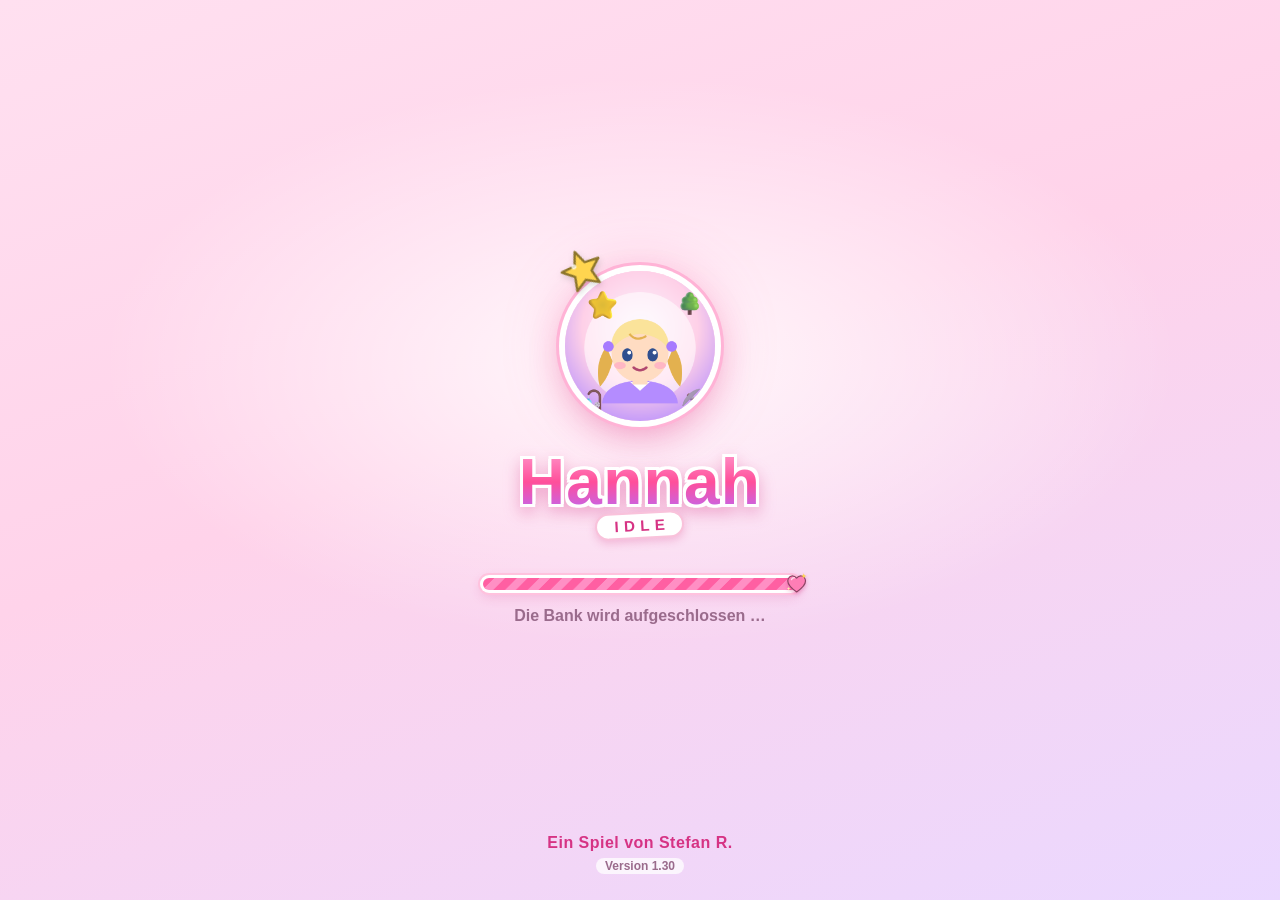
==== index.html @ c818c9a9 "v1.30: Hinweis-Punkte, Danach weitermachen, Bank-Suche, EP-Wochenende Co-Authored-By: Claude Opus 5." ====
<!DOCTYPE html>
<html lang="de">
<head>
  <meta charset="UTF-8">
  <meta name="viewport" content="width=device-width, initial-scale=1, viewport-fit=cover">
  <title>Hannah Idle</title>
  <meta name="description" content="Sammeln, kochen, schmieden, schnitzen – Hannah Idle spielt weiter, auch wenn du weg bist.">
  <meta name="theme-color" content="#ffe6f2">
  <meta name="color-scheme" content="only light">
  <meta name="apple-mobile-web-app-capable" content="yes">
  <meta name="mobile-web-app-capable" content="yes">
  <meta name="apple-mobile-web-app-title" content="Hannah Idle">
  <meta name="apple-mobile-web-app-status-bar-style" content="default">
  <link rel="manifest" href="manifest.webmanifest">
  <link rel="icon" type="image/png" sizes="192x192" href="icons/icon-192.png">
  <link rel="apple-touch-icon" href="icons/apple-touch-icon.png">
  <link rel="stylesheet" href="css/style.css">

  <script src="js/version.js" defer></script>
  <script src="js/splash.js" defer></script>
  <script src="js/versionen.js" defer></script>
  <script src="js/daten.js" defer></script>
  <script src="js/daten-kampf.js" defer></script>
  <script src="js/daten-garten.js" defer></script>
  <script src="js/daten-sammlung.js" defer></script>
  <script src="js/daten-baumhaus.js" defer></script>
  <script src="js/daten-kleiderschrank.js" defer></script>
  <script src="js/daten-season.js" defer></script>
  <script src="js/daten-naehen.js" defer></script>
  <script src="js/daten-pfade.js" defer></script>
  <script src="js/daten-schmuck.js" defer></script>
  <script src="js/daten-sterne.js" defer></script>
  <script src="js/daten-fernkampf.js" defer></script>
  <script src="js/daten-dorf.js" defer></script>
  <script src="js/daten-feuer.js" defer></script>
  <script src="js/daten-jagd.js" defer></script>
  <script src="js/daten-turnen.js" defer></script>
  <script src="js/daten-graben.js" defer></script>
  <script src="js/daten-gebiet7.js" defer></script>
  <script src="js/daten-freunde.js" defer></script>
  <script src="js/daten-karte.js" defer></script>
  <script src="js/symbole.js" defer></script>
  <script src="js/ikonen.js" defer></script>
  <script src="js/ikonen-natur.js" defer></script>
  <script src="js/ikonen-dinge.js" defer></script>
  <script src="js/ikonen-tiere.js" defer></script>
  <script src="js/monster.js" defer></script>
  <script src="js/logik.js" defer></script>
  <script src="js/kampf.js" defer></script>
  <script src="js/garten.js" defer></script>
  <script src="js/sammlung.js" defer></script>
  <script src="js/pflege.js" defer></script>
  <script src="js/uebungstopf.js" defer></script>
  <script src="js/daten-quests.js" defer></script>
  <script src="js/quests.js" defer></script>
  <script src="js/kleiderschrank.js" defer></script>
  <script src="js/season.js" defer></script>
  <script src="js/baumhaus.js" defer></script>
  <script src="js/sound.js" defer></script>
  <script src="js/anzeige.js" defer></script>
  <script src="js/bank.js" defer></script>
  <script src="js/kampf-anzeige.js" defer></script>
  <script src="js/sets.js" defer></script>
  <script src="js/garten-anzeige.js" defer></script>
  <script src="js/sammlung-anzeige.js" defer></script>
  <script src="js/online.js" defer></script>
  <script src="js/online-anzeige.js" defer></script>
  <script src="js/admin.js" defer></script>
  <script src="js/sicherung.js" defer></script>
  <script src="js/einfuehrung.js" defer></script>
  <script src="js/season-anzeige.js" defer></script>
  <script src="js/gluecksrad.js" defer></script>
  <script src="js/advent.js" defer></script>
  <script src="js/daten-gebiet8.js" defer></script>
  <script src="js/uebung-anzeige.js" defer></script>
  <script src="js/fortschritt.js" defer></script>
  <script src="js/sterne-anzeige.js" defer></script>
  <script src="js/dorf-anzeige.js" defer></script>
  <script src="js/dorffest.js" defer></script>
  <script src="js/feuer-anzeige.js" defer></script>
  <script src="js/jagd-anzeige.js" defer></script>
  <script src="js/turnen-anzeige.js" defer></script>
  <script src="js/graben-anzeige.js" defer></script>
  <script src="js/freunde-anzeige.js" defer></script>
  <script src="js/karte-anzeige.js" defer></script>
  <script src="js/finale.js" defer></script>
  <script src="js/danach.js" defer></script>
  <script src="js/ep-wochenende.js" defer></script>
  <script src="js/heute.js" defer></script>
  <script src="js/rueckkehr.js" defer></script>
  <script src="js/daten-wiki.js" defer></script>
  <script src="js/wiki.js" defer></script>
  <script src="js/wiki-anzeige.js" defer></script>
  <script src="js/main.js" defer></script>
</head>
<body>
  <!-- Startbildschirm (3 Sekunden, siehe js/splash.js) -->
  <div id="splash" aria-hidden="true">
    <div class="splashHerzen"><i style="--x:8%;--d:0s;--s:1.1">🌳</i><i style="--x:22%;--d:1.4s;--s:0.8">💖</i><i style="--x:37%;--d:0.6s;--s:1.3">🎣</i><i style="--x:52%;--d:2.1s;--s:0.9">⭐</i><i style="--x:66%;--d:0.3s;--s:1.2">⛏️</i><i style="--x:80%;--d:1.7s;--s:1">💖</i><i style="--x:92%;--d:0.9s;--s:0.8">🍳</i></div>
    <div class="splashInhalt">
      <div class="splashSymbol"><img src="icons/icon-512.png" alt=""><span class="splashKrone">⭐</span></div>
      <div class="splashMarie">Hannah</div>
      <div class="splashClicker">Idle</div>
      <div class="splashBalken"><div><span>💖</span></div></div>
      <div class="splashStatus" id="splashStatus">Rucksack wird gepackt …</div>
    </div>
    <div class="splashFuss">
      <div class="splashVon">Ein Spiel von Stefan R.</div>
      <div class="splashVersion" id="splashVersion"></div>
    </div>
  </div>

  <div id="app">
    <div id="lauftext" class="lauftext" hidden><span></span></div>
    <header id="kopf">
      <button id="figurKnopf" class="figurKnopf" type="button" aria-label="Figur"></button>
      <span id="begleiterKopf" class="begleiterKopf" hidden></span>
      <div class="logoBlock">
        <div class="logo"><b>Hannah</b> <span>Idle</span></div>
        <button id="version" class="version" type="button"></button>
      </div>
      <div class="muenzAnzeige" id="muenzAnzeige"></div>
    </header>

    <section id="aktivLeiste" class="aktivLeiste">
      <div class="aktivSymbol" id="aktivSymbol"></div>
      <div class="aktivText">
        <div id="aktivTitel" class="aktivTitel"></div>
        <div class="balken"><div id="aktivBalken"></div></div>
        <button id="danachKnopf" class="danachKnopf" type="button" hidden></button>
      </div>
      <button id="aktivStopp" class="stoppKnopf" type="button" aria-label="Anhalten">⏹</button>
    </section>

    <button id="questLeiste" class="questLeiste" type="button" hidden></button>
    <div id="trankLeiste" class="trankLeiste" hidden></div>

    <main id="inhalt">
      <section id="seiteFertigkeiten" class="seite">
        <div id="heuteKarte" class="heuteKarte"></div>
        <button type="button" id="adventKarte" class="gluecksKarte adventKarte" hidden></button>
        <button type="button" id="gluecksKarte" class="gluecksKarte"></button>
        <button type="button" id="seasonBanner" class="seasonBanner"></button>
        <h2 class="seitenTitel">🌟 Fertigkeiten <small id="gesamtStufe"></small><button type="button" id="fortschrittKnopf" class="fsPille"></button></h2>
        <div id="fertigkeitenRaster" class="fertigkeitenRaster"></div>
      </section>

      <section id="seiteFertigkeit" class="seite" hidden>
        <button id="zurueck" class="zurueck" type="button">‹ Alle Fertigkeiten</button>
        <div id="fertigkeitKopf" class="fertigkeitKopf"></div>
        <div id="baumhausBereich" hidden></div>
        <div id="feuerBereich" hidden></div>
        <div id="taetigkeitenRaster" class="taetigkeitenRaster"></div>
        <div id="sternBereich" hidden></div>
        <div id="grabBereich" hidden></div>
      </section>

      <section id="seiteSeason" class="seite" hidden>
        <button id="seasonZurueck" class="zurueck" type="button">‹ Zurück</button>
        <div id="seasonInhalt"></div>
      </section>

      <section id="seiteAbenteuer" class="seite" hidden>
        <h2 class="seitenTitel">⚔️ Abenteuer</h2>
        <div id="abenteuerInhalt"></div>
      </section>

      <section id="seiteBank" class="seite" hidden>
        <h2 class="seitenTitel">🏦 Bank <small id="bankFaecher"></small></h2>
        <div id="bankReiter" class="ichReiter bankReiter"></div>
        <input id="bankSuche" class="wikiSuche bankSuche" type="search" placeholder="In der Bank suchen …" autocomplete="off">
        <div class="bankKnoepfe">
          <button type="button" class="knopf leise" id="bankSortieren">🔀 Sortieren</button>
          <button type="button" class="knopf leise" id="bankAllesAusser1">💰 Alles außer 1</button>
          <button type="button" class="knopf leise" id="bankAllesVerkaufen">💰 Alles verkaufen</button>
        </div>
        <p class="hinweis" id="bankWert"></p>
        <div id="bankRaster" class="bankRaster"></div>
      </section>

      <section id="seiteLaden" class="seite" hidden>
        <h2 class="seitenTitel">🛒 Laden</h2>
        <div id="ladenListe" class="ladenListe"></div>
      </section>

      <section id="seiteWiki" class="seite" hidden>
        <button type="button" class="zurueck" id="wikiZurueck">‹ Zurück</button>
        <h2 class="seitenTitel">📖 Wiki <small>alles über alles</small></h2>
        <input id="wikiSuche" class="wikiSuche" type="search" placeholder="Wiki durchsuchen …" autocomplete="off">
        <div id="wikiReiter" class="ichReiter wikiReiter"></div>
        <div id="wikiInhalt"></div>
      </section>

      <section id="seiteIch" class="seite" hidden>
        <h2 class="seitenTitel">👤 Ich</h2>
        <div id="ichReiter" class="ichReiter">
          <button type="button" data-teil="figur"><span>👗</span>Figur</button>
          <button type="button" data-teil="tiere"><span>🐾</span>Tiere</button>
          <button type="button" data-teil="erfolge"><span>🏆</span>Erfolge</button>
          <button type="button" data-teil="liste"><span>🏅</span>Bestenliste</button>
          <button type="button" data-teil="code"><span>🎁</span>Code</button>
          <button type="button" data-teil="statistik"><span>📊</span>Statistik</button>
          <button type="button" data-teil="optionen"><span>⚙️</span>Optionen</button>
        </div>
        <div class="karte ichTeil" id="kleiderschrankKarte" data-teil="figur">
          <h3>👗 Meine Figur</h3>
          <div class="figurVorschau" id="figurVorschau"></div>
          <div id="figurAuswahlIch" class="figurAuswahl"></div>
          <div id="schrankTabs" class="listeTabs schrankTabs"></div>
          <div id="schrankRaster" class="schrankRaster"></div>
        </div>
        <div class="karte ichTeil" data-teil="tiere">
          <h3>🐾 Haustiere <small id="haustierZahl"></small></h3>
          <div id="futternapf"></div>
          <div id="haustierListe" class="haustierListe"></div>
          <p class="hinweis">Tippe ein Haustier an, um es zu streicheln, zu füttern oder zum Begleiter zu machen. Je höher seine Stufe, desto mehr hilft es dir.</p>
        </div>
        <div class="karte ichTeil" data-teil="erfolge">
          <h3>🏆 Erfolge <small id="erfolgZahl"></small></h3>
          <div id="erfolgListe" class="erfolgListe"></div>
        </div>
        <div class="karte ichTeil" data-teil="liste">
          <h3>🏅 Bestenliste</h3>
          <div id="bestenlisteInhalt"></div>
        </div>
        <div class="karte ichTeil" data-teil="code">
          <h3>🎁 Code einlösen</h3>
          <p class="hinweis">Hast du einen Belohnungs-Code bekommen? Hier eintippen!</p>
          <div class="eingabeZeile"><input id="codeFeld" type="text" maxlength="12" placeholder="ABCD-1234" autocomplete="off" autocapitalize="characters">
          <button type="button" class="knopf kaufen" id="codeLoesen">Einlösen</button></div>
          <p id="codeMeldung"></p>
        </div>
        <div class="karte ichTeil" data-teil="statistik">
          <h3>📊 Statistik</h3>
          <dl id="statistik" class="statistik"></dl>
          <button type="button" class="knopf leise" id="uebungIch">⭐ Meine Übung bei allem ansehen</button>
          <button type="button" class="knopf leise" id="fortschrittIch">🏁 Mein Fortschritt zu 100 %</button>
        </div>
        <div class="karte ichTeil" data-teil="optionen">
          <h3>⚙️ Optionen</h3>
          <button id="einfuehrungNochmal" class="knopf leise" type="button">🎓 Einführung nochmal ansehen</button>
          <button id="finaleNochmal" class="knopf leise" type="button" hidden>🌈 Finale nochmal ansehen</button>
          <label class="schalter"><input type="checkbox" id="tonAn"> 🔊 Töne</label>
          <button id="loeschen" class="knopf gefahr" type="button">🗑️ Spielstand löschen</button>
        </div>

        <div class="karte ichTeil" data-teil="optionen">
          <h3>💾 Spielstand sichern</h3>
          <p class="hinweis">Damit nichts verloren geht – z.B. wenn du ein neues Handy bekommst. Heb den Code oder die Datei gut auf!</p>
          <div class="sicherKnoepfe">
            <button type="button" class="knopf" id="sicherCode">📋 Als Code kopieren</button>
            <button type="button" class="knopf" id="sicherDatei">📄 Als Datei speichern</button>
          </div>
          <textarea id="sicherFeld" class="codeFeld" rows="3" readonly hidden></textarea>
          <p id="sicherHinweis"></p>
          <button type="button" class="knopf leise" id="ladenKnopf">📥 Spielstand wiederherstellen</button>
          <div id="ladenBereich" hidden>
            <textarea id="ladenFeld" class="codeFeld" rows="3" placeholder="Code hier einfügen (beginnt mit IM1)"></textarea>
            <div class="sicherKnoepfe">
              <button type="button" class="knopf kaufen" id="ladenPruefen">Code prüfen</button>
              <label class="knopf leise dateiKnopf">📄 Datei wählen<input type="file" id="ladenDatei" accept=".txt,text/plain" hidden></label>
            </div>
            <p class="fehlerText" id="ladenFehler"></p>
            <div id="ladenFrage" class="ladenFrage" hidden>
              <p id="ladenVergleich"></p>
              <p><b>⚠️ Der Spielstand auf diesem Gerät wird dabei ersetzt.</b></p>
              <button type="button" class="knopf gefahr" id="ladenJa">Ja, wiederherstellen</button>
            </div>
          </div>
        </div>
      </section>
    </main>

    <div class="schnellKnoepfe">
      <button type="button" id="wikiKnopf" class="schnellKnopf wikiKnopf" aria-label="Wiki">📖<small>Wiki</small></button>
      <button type="button" id="kompassKnopf" class="schnellKnopf kompassKnopf" aria-label="Was mache ich als Nächstes?">🧭<small id="kompassProzent">0 %</small></button>
    </div>
    <button type="button" id="wegBlase" class="wegBlase" hidden></button>

    <nav id="untenNav">
      <button type="button" data-seite="seiteFertigkeiten" class="aktiv"><span>🌟</span>Fertigkeiten</button>
      <button type="button" data-seite="seiteAbenteuer"><span>⚔️</span>Abenteuer</button>
      <button type="button" data-seite="seiteBank"><span>🏦</span>Bank</button>
      <button type="button" data-seite="seiteLaden"><span>🛒</span>Laden</button>
      <button type="button" data-seite="seiteIch"><span id="navFigur">👤</span>Ich</button>
    </nav>
  </div>

  <div id="meldungen" aria-live="polite"></div>

  <!-- Figur wählen (erster Start) -->
  <div id="figurOverlay" class="overlay" hidden>
    <div class="fenster">
      <h2>💖 Willkommen bei Hannah Idle!</h2>
      <p>Mit wem möchtest du spielen?</p>
      <div id="figurAuswahlStart" class="figurAuswahl"></div>
      <p class="hinweis">Du kannst die Figur später unter „Ich“ wechseln.</p>
    </div>
  </div>

  <!-- Während du weg warst -->
  <div id="offlineOverlay" class="overlay" hidden>
    <div class="fenster">
      <h2 id="offlineTitel">🌙 Während du weg warst …</h2>
      <div id="offlineInhalt"></div>
      <button id="offlineZu" class="knopf" type="button">Super! 💖</button>
    </div>
  </div>

  <!-- Gegenstand in der Bank -->
  <div id="gegenstandOverlay" class="overlay unten" hidden>
    <div class="fenster">
      <div id="gegenstandInhalt"></div>
      <button id="gegenstandZu" class="knopf leise" type="button">Schließen</button>
    </div>
  </div>

  <!-- Aktueller Auftrag -->
  <div id="questOverlay" class="overlay" hidden>
    <div class="fenster questFenster">
      <div id="questInhalt"></div>
      <button id="questZu" class="knopf leise" type="button">Schließen</button>
    </div>
  </div>

  <!-- Nachricht an alle -->
  <div id="nachrichtOverlay" class="overlay" hidden>
    <div class="fenster">
      <h2>✉️ Eine Nachricht für dich!</h2>
      <p id="nachrichtText" class="nachrichtText"></p>
      <button id="nachrichtZu" class="knopf" type="button">Danke! 💖</button>
    </div>
  </div>

  <!-- Admin-Menü (10 Sekunden auf das Logo drücken) -->
  <div id="adminOverlay" class="overlay" hidden>
    <div class="fenster adminFenster">
      <div id="adminInhalt"></div>
      <button id="adminZu" class="knopf leise" type="button">Schließen</button>
    </div>
  </div>

  <!-- Haustier pflegen -->
  <div id="tierOverlay" class="overlay" hidden>
    <div class="fenster tierFenster">
      <div id="tierInhalt"></div>
      <button id="tierZu" class="knopf leise" type="button">Schließen</button>
    </div>
  </div>

  <!-- Neues Haustier -->
  <div id="haustierOverlay" class="overlay" hidden>
    <div class="fenster haustierFenster">
      <h2>🎉 Ein neues Haustier!</h2>
      <div id="haustierFundEmoji" class="haustierFundEmoji"></div>
      <p id="haustierFundText"></p>
      <button id="haustierZu" class="knopf" type="button">Herzlich willkommen! 💖</button>
    </div>
  </div>

  <!-- Ausrüstung / Essen wählen -->
  <div id="wahlOverlay" class="overlay unten" hidden>
    <div class="fenster">
      <div id="wahlInhalt"></div>
      <button id="wahlZu" class="knopf leise" type="button">Schließen</button>
    </div>
  </div>

  <!-- Ja/Nein-Frage -->
  <div id="gluecksOverlay" class="overlay" hidden>
    <div class="fenster gluecksFenster">
      <h2>🎁 Tägliches Glücksrad</h2>
      <p id="radInfo" class="hinweis"></p>
      <div id="radBox" class="radBox"></div>
      <div id="radErgebnis"></div>
      <button id="radDrehen" class="knopf" type="button">🎡 Drehen!</button>
      <p id="radSerie" class="radSerie"></p>
      <button id="radZu" class="knopf leise" type="button">Schließen</button>
    </div>
  </div>

  <div id="uebungOverlay" class="overlay" hidden>
    <div class="fenster uebungFenster">
      <button type="button" class="zuX" id="uebungX" aria-label="Schließen"><svg viewBox="0 0 24 24"><path d="M6 6L18 18M18 6L6 18" stroke="#fff" stroke-width="3.4" stroke-linecap="round"/></svg></button>
      <h2>⭐ Meine Übung</h2>
      <div id="uebungInhalt"></div>
      <button id="uebungZu" class="knopf leise" type="button">Schließen</button>
    </div>
  </div>

  <div id="fortschrittOverlay" class="overlay" hidden>
    <div class="fenster fortschrittFenster">
      <button type="button" class="zuX" id="fortschrittX" aria-label="Schließen"><svg viewBox="0 0 24 24"><path d="M6 6L18 18M18 6L6 18" stroke="#fff" stroke-width="3.4" stroke-linecap="round"/></svg></button>
      <h2>🏁 Mein Spiel-Fortschritt</h2>
      <div id="fortschrittInhalt"></div>
      <button id="fortschrittZu" class="knopf leise" type="button">Schließen</button>
    </div>
  </div>

  <div id="sternIntroOverlay" class="overlay" hidden>
    <div class="fenster sternIntro">
      <button type="button" class="zuX" id="sternIntroX" aria-label="Schließen"><svg viewBox="0 0 24 24"><path d="M6 6L18 18M18 6L6 18" stroke="#fff" stroke-width="3.4" stroke-linecap="round"/></svg></button>
      <div id="sternIntroInhalt"></div>
      <div class="seKnoepfe"><button id="sternIntroZurueck" class="knopf leise" type="button">‹ Zurück</button><button id="sternIntroWeiter" class="knopf" type="button">Weiter ›</button></div>
    </div>
  </div>

  <div id="dorfIntroOverlay" class="overlay" hidden>
    <div class="fenster sternIntro">
      <button type="button" class="zuX" id="dorfIntroX" aria-label="Schließen"><svg viewBox="0 0 24 24"><path d="M6 6L18 18M18 6L6 18" stroke="#fff" stroke-width="3.4" stroke-linecap="round"/></svg></button>
      <div id="dorfIntroInhalt"></div>
      <div class="seKnoepfe"><button id="dorfIntroZurueck" class="knopf leise" type="button">‹ Zurück</button><button id="dorfIntroWeiter" class="knopf" type="button">Weiter ›</button></div>
    </div>
  </div>

  <div id="feuerIntroOverlay" class="overlay" hidden>
    <div class="fenster sternIntro">
      <button type="button" class="zuX" id="feuerIntroX" aria-label="Schließen"><svg viewBox="0 0 24 24"><path d="M6 6L18 18M18 6L6 18" stroke="#fff" stroke-width="3.4" stroke-linecap="round"/></svg></button>
      <div id="feuerIntroInhalt"></div>
      <div class="seKnoepfe"><button id="feuerIntroZurueck" class="knopf leise" type="button">‹ Zurück</button><button id="feuerIntroWeiter" class="knopf" type="button">Weiter ›</button></div>
    </div>
  </div>

  <div id="jagdIntroOverlay" class="overlay" hidden>
    <div class="fenster sternIntro">
      <button type="button" class="zuX" id="jagdIntroX" aria-label="Schließen"><svg viewBox="0 0 24 24"><path d="M6 6L18 18M18 6L6 18" stroke="#fff" stroke-width="3.4" stroke-linecap="round"/></svg></button>
      <div id="jagdIntroInhalt"></div>
      <div class="seKnoepfe"><button id="jagdIntroZurueck" class="knopf leise" type="button">‹ Zurück</button><button id="jagdIntroWeiter" class="knopf" type="button">Weiter ›</button></div>
    </div>
  </div>

  <div id="turnenIntroOverlay" class="overlay" hidden>
    <div class="fenster sternIntro">
      <button type="button" class="zuX" id="turnenIntroX" aria-label="Schließen"><svg viewBox="0 0 24 24"><path d="M6 6L18 18M18 6L6 18" stroke="#fff" stroke-width="3.4" stroke-linecap="round"/></svg></button>
      <div id="turnenIntroInhalt"></div>
      <div class="seKnoepfe"><button id="turnenIntroZurueck" class="knopf leise" type="button">‹ Zurück</button><button id="turnenIntroWeiter" class="knopf" type="button">Weiter ›</button></div>
    </div>
  </div>

  <div id="grabenIntroOverlay" class="overlay" hidden>
    <div class="fenster sternIntro">
      <button type="button" class="zuX" id="grabenIntroX" aria-label="Schließen"><svg viewBox="0 0 24 24"><path d="M6 6L18 18M18 6L6 18" stroke="#fff" stroke-width="3.4" stroke-linecap="round"/></svg></button>
      <div id="grabenIntroInhalt"></div>
      <div class="seKnoepfe"><button id="grabenIntroZurueck" class="knopf leise" type="button">‹ Zurück</button><button id="grabenIntroWeiter" class="knopf" type="button">Weiter ›</button></div>
    </div>
  </div>

  <div id="freundeIntroOverlay" class="overlay" hidden>
    <div class="fenster sternIntro">
      <button type="button" class="zuX" id="freundeIntroX" aria-label="Schließen"><svg viewBox="0 0 24 24"><path d="M6 6L18 18M18 6L6 18" stroke="#fff" stroke-width="3.4" stroke-linecap="round"/></svg></button>
      <div id="freundeIntroInhalt"></div>
      <div class="seKnoepfe"><button id="freundeIntroZurueck" class="knopf leise" type="button">‹ Zurück</button><button id="freundeIntroWeiter" class="knopf" type="button">Weiter ›</button></div>
    </div>
  </div>

  <div id="karteIntroOverlay" class="overlay" hidden>
    <div class="fenster sternIntro">
      <button type="button" class="zuX" id="karteIntroX" aria-label="Schließen"><svg viewBox="0 0 24 24"><path d="M6 6L18 18M18 6L6 18" stroke="#fff" stroke-width="3.4" stroke-linecap="round"/></svg></button>
      <div id="karteIntroInhalt"></div>
      <div class="seKnoepfe"><button id="karteIntroZurueck" class="knopf leise" type="button">‹ Zurück</button><button id="karteIntroWeiter" class="knopf" type="button">Weiter ›</button></div>
    </div>
  </div>

  <div id="adventOverlay" class="overlay" hidden>
    <div class="fenster adventFenster">
      <button type="button" class="zuX" id="adventX" aria-label="Schließen"><svg viewBox="0 0 24 24"><path d="M6 6L18 18M18 6L6 18" stroke="#fff" stroke-width="3.4" stroke-linecap="round"/></svg></button>
      <h2>🎄 Adventskalender</h2>
      <p class="hinweis">Jeden Tag im Dezember darfst du ein Türchen öffnen. Verpasste Türchen kannst du bis Silvester nachholen.</p>
      <div id="adventGitter" class="adventGitter"></div>
      <div id="adventErgebnis"></div>
      <button id="adventZu" class="knopf leise" type="button">Schließen</button>
    </div>
  </div>

  <div id="finaleOverlay" class="overlay" hidden>
    <div class="fenster finaleFenster">
      <button type="button" class="zuX" id="finaleX" aria-label="Schließen"><svg viewBox="0 0 24 24"><path d="M6 6L18 18M18 6L6 18" stroke="#fff" stroke-width="3.4" stroke-linecap="round"/></svg></button>
      <div id="finaleInhalt"></div>
      <button id="finaleWeiter" class="knopf" type="button">🌈 Weiterspielen</button>
    </div>
  </div>

  <div id="frageOverlay" class="overlay" hidden>
    <div class="fenster">
      <h2 id="frageTitel"></h2>
      <p id="frageText"></p>
      <button id="frageJa" class="knopf" type="button"></button>
      <button id="frageNein" class="knopf leise" type="button">Nein, lieber nicht</button>
    </div>
  </div>

  <!-- Spielstand löschen? -->
  <div id="loeschenOverlay" class="overlay" hidden>
    <div class="fenster">
      <h2>🗑️ Wirklich alles löschen?</h2>
      <p>Alle Stufen, Münzen und Sachen in der Bank sind dann weg.</p>
      <button id="loeschenJa" class="knopf gefahr" type="button">Ja, neu anfangen</button>
      <button id="loeschenNein" class="knopf leise" type="button">Nein, lieber nicht</button>
    </div>
  </div>

  <!-- Neue Version -->
  <div id="updateOverlay" class="overlay" hidden>
    <div class="fenster">
      <h2>✨ Neue Version verfügbar!</h2>
      <p id="updateVersionen"></p>
      <p id="updateNeu" class="updateNeu"></p>
      <button id="updateJetzt" class="knopf" type="button">🔄 Jetzt aktualisieren</button>
      <button id="updateSpaeter" class="knopf leise" type="button">Später</button>
    </div>
  </div>

  <!-- Alle Versionen -->
  <div id="versionenOverlay" class="overlay" hidden>
    <div class="fenster">
      <button type="button" class="zuX" id="versionenX" aria-label="Schließen"><svg viewBox="0 0 24 24"><path d="M6 6L18 18M18 6L6 18" stroke="#fff" stroke-width="3.4" stroke-linecap="round"/></svg></button>
      <h2>📜 Was ist neu?</h2>
      <div id="versionenListe" class="versionenListe"></div>
      <button id="versionenZu" class="knopf" type="button">Schließen</button>
    </div>
  </div>

  <!-- Einführung (Leuchtrahmen + Sprechblase) -->
  <div id="einfuehrung" hidden>
    <div id="tippRing" class="tippRing"></div>
    <div id="tippBlase" class="tippBlase">
      <p id="tippText"></p>
      <div class="tippFuss">
        <small id="tippZaehler"></small>
        <button type="button" id="tippUeberspringen" class="tippLeise">Überspringen</button>
        <button type="button" id="tippWeiter" class="knopf kaufen">Weiter ›</button>
      </div>
    </div>
  </div>

  <!-- Nur Hochformat -->
  <div id="drehen" aria-hidden="true">
    <div class="drehenHandy">📱</div>
    <p>Bitte dreh dein Gerät –<br>Hannah Idle spielt man im Hochformat.</p>
  </div>
</body>
</html>
---- css/style.css ----
/* =====================================================
   FARBEN & SCHRIFT – wie in Marie Clicker
   ===================================================== */
:root {
  color-scheme: only light;
  --hintergrund:   #ffe6f2;
  --hintergrund-2: #f1e4ff;
  --panel:         #fff5fa;
  --karte:         #ffffff;
  --rand:          #f9c2db;
  --akzent:        #ff5fa2;
  --akzent-dunkel: #d63384;
  --lila:          #a77bff;
  --text:          #5b2a4f;
  --text-sanft:    #9a6b8c;
  --gold:          #f5b942;
  --gefahr:        #e05570;
  --schatten:      0 4px 14px rgba(214, 51, 132, 0.15);
  --logo-1:        #ff9fd0;
  --logo-2:        #ff4f9a;
  --logo-3:        #b56bff;
  --schrift: ui-rounded, "SF Pro Rounded", "Arial Rounded MT Bold", "Nunito", "Varela Round", "Segoe UI", sans-serif;
  --breite: 620px;
}

* { box-sizing: border-box; }
[hidden] { display: none !important; }
*, *::before, *::after { touch-action: manipulation; -webkit-tap-highlight-color: transparent; }
html, body { height: 100%; margin: 0; overflow: hidden; overscroll-behavior: none; }
/* Die Seite selbst steht fest – nur der Inhalt (#inhalt) scrollt. Sonst lässt sich auf dem Handy die ganze Seite samt Leiste verschieben. */
body { position: fixed; inset: 0; width: 100%; }
#untenNav, .schnellKnoepfe { touch-action: none; }
body {
  font-family: var(--schrift);
  color: var(--text);
  background: linear-gradient(160deg, var(--hintergrund), var(--hintergrund-2));
  overflow: hidden;
  overscroll-behavior: none;
}
html, body, #app { max-width: 100vw; overflow-x: hidden; }
button { font: inherit; color: inherit; cursor: pointer; }
button:disabled { cursor: default; }
#untenNav, .fertigkeitKarte, .taetigkeit, .bankFeld, .figurKarte, .knopf {
  -webkit-user-select: none; user-select: none; -webkit-touch-callout: none;
}

/* =====================================================
   AUFBAU: Kopf · laufende Tätigkeit · Inhalt (scrollt) · Navigation unten
   ===================================================== */
#app {
  display: flex; flex-direction: column;
  height: 100vh; height: 100dvh;
  max-width: var(--breite); margin: 0 auto;
}

#kopf {
  display: flex; align-items: center; gap: 10px;
  padding: calc(8px + env(safe-area-inset-top)) 14px 6px;
}
.figurKnopf {
  width: 52px; height: 52px; flex: none; padding: 0; border-radius: 50%;
  border: 3px solid #fff; background: linear-gradient(160deg, #ffd1e6, #e6ccff);
  box-shadow: var(--schatten); overflow: hidden;
}
.figurKnopf svg { width: 100%; height: 100%; display: block; }
.logoBlock { flex: 1; min-width: 0; }
.logo {
  font-size: 1.7rem; font-weight: 900; line-height: 1; white-space: nowrap;
  background: linear-gradient(180deg, var(--logo-1), var(--logo-2) 55%, var(--logo-3));
  -webkit-background-clip: text; background-clip: text; color: transparent;
  filter: drop-shadow(2px 0 0 #fff) drop-shadow(-2px 0 0 #fff) drop-shadow(0 2px 0 #fff) drop-shadow(0 -2px 0 #fff) drop-shadow(0 3px 5px rgba(214, 51, 132, 0.3));
}
.logo span { font-size: 0.75em; }
.version {
  margin-top: 3px; padding: 0 8px; border: 0; border-radius: 999px;
  background: rgba(255, 255, 255, 0.75); color: var(--text-sanft); font-size: 0.72rem; font-weight: 700;
}
.muenzAnzeige {
  display: flex; align-items: center; gap: 6px; flex: none;
  padding: 6px 12px 6px 8px; border-radius: 999px; background: #fff;
  box-shadow: var(--schatten); font-size: 1.1rem; font-weight: 900; color: var(--akzent-dunkel);
}
.muenze { display: inline-block; width: 24px; height: 24px; vertical-align: middle; }
.muenze svg { width: 100%; height: 100%; display: block; }
.muenze.klein { width: 17px; height: 17px; vertical-align: -3px; }

/* ----- Laufende Tätigkeit ----- */
.aktivLeiste {
  --farbe: var(--akzent);
  display: flex; align-items: center; gap: 10px;
  margin: 4px 12px 8px; padding: 8px 10px; border-radius: 18px;
  background: #fff; border: 2px solid color-mix(in srgb, var(--farbe) 45%, #fff);
  box-shadow: var(--schatten); cursor: pointer;
}
.aktivLeiste.ruhe { cursor: default; border-color: var(--rand); }
.aktivLeiste.ruhe .stoppKnopf { visibility: hidden; }
.aktivSymbol { width: 42px; height: 42px; flex: none; }
.aktivSymbol .symbol, .aktivSymbol > svg { width: 42px; height: 42px; }
.aktivLeiste.ruhe .aktivSymbol { border-radius: 50%; overflow: hidden; background: linear-gradient(160deg, #ffd1e6, #e6ccff); }
.aktivText { flex: 1; min-width: 0; }
.aktivTitel { font-size: 0.88rem; font-weight: 800; margin-bottom: 5px; white-space: nowrap; overflow: hidden; text-overflow: ellipsis; }
.stoppKnopf {
  width: 40px; height: 40px; flex: none; border: 0; border-radius: 50%;
  background: #ffe1ee; font-size: 1.1rem;
}

/* ----- Balken ----- */
.balken {
  display: block; height: 10px; border-radius: 999px; overflow: hidden;
  background: #f6e3ef; box-shadow: inset 0 1px 2px rgba(91, 42, 79, 0.15);
}
.balken > div {
  height: 100%; width: 0; border-radius: inherit;
  background: linear-gradient(90deg, color-mix(in srgb, var(--farbe, var(--akzent)) 70%, #fff), var(--farbe, var(--akzent)));
}
.balken.dick { height: 14px; }
.balken.duenn { height: 6px; }
#aktivBalken { transition: none; }
.aktivLeiste.doppelt { animation: doppeltBlitz 0.6s ease-out; }
@keyframes doppeltBlitz { 30% { box-shadow: 0 0 0 4px var(--gold), 0 0 22px var(--gold); } }

/* ----- Inhalt ----- */
#inhalt {
  flex: 1; overflow-y: auto; overflow-x: hidden; -webkit-overflow-scrolling: touch;
  padding: 0 12px 76px; overscroll-behavior: contain;
}
.seitenTitel { margin: 6px 4px 10px; font-size: 1.35rem; display: flex; align-items: baseline; gap: 8px; flex-wrap: wrap; }
.seitenTitel small { font-size: 0.85rem; color: var(--text-sanft); }
.hinweis { color: var(--text-sanft); font-size: 0.85rem; line-height: 1.4; margin: 10px 4px; }
.karte {
  background: var(--karte); border-radius: 20px; padding: 12px 14px; margin-bottom: 12px;
  box-shadow: var(--schatten); border: 2px solid #fff;
}
.karte h3 { margin: 0 0 10px; font-size: 1.05rem; }

/* ----- Symbole ----- */
.symbol, .mini {
  display: inline-grid; place-items: center; flex: none;
  width: 54px; height: 54px; border-radius: 50%;
  background: radial-gradient(circle at 35% 30%, #fff, color-mix(in srgb, var(--tier) 35%, #fff));
  border: 2px solid color-mix(in srgb, var(--tier) 70%, #fff);
}
.symbol svg, .mini svg { width: 82%; height: 82%; display: block; }
.symbol.gross { width: 76px; height: 76px; }
.mini { width: 22px; height: 22px; border-width: 1px; vertical-align: middle; }
.emojiSymbol { font-size: 30px; line-height: 1; }
.mini.emojiSymbol { font-size: 13px; }
.symbol.gross.emojiSymbol { font-size: 42px; }

/* ----- Fertigkeiten-Übersicht ----- */
.fertigkeitenRaster { display: grid; grid-template-columns: repeat(2, minmax(0, 1fr)); gap: 10px; }
.rasterTitel { grid-column: 1 / -1; margin: 6px 4px 0; font-size: 1rem; color: var(--text-sanft); }
.fertigkeitKarte {
  position: relative; display: grid; grid-template-columns: auto 1fr; grid-template-rows: auto auto auto;
  column-gap: 10px; row-gap: 3px; align-items: center; text-align: left;
  padding: 12px; border: 2px solid #fff; border-radius: 20px; background: var(--karte);
  box-shadow: var(--schatten);
}
.fertigkeitKarte:active, .taetigkeit:active:not(.gesperrt) { transform: scale(0.97); }
.fertigkeitKarte .fIcon { grid-row: 1 / 3; }
.fertigkeitKarte .balken { grid-column: 1 / -1; margin-top: 6px; }
.fertigkeitKarte.laeuft { border-color: var(--farbe); }
.fIcon {
  display: grid; place-items: center; width: 46px; height: 46px; border-radius: 14px; font-size: 26px;
  background: color-mix(in srgb, var(--farbe) 25%, #fff);
}
.fIcon.gross { width: 64px; height: 64px; font-size: 36px; border-radius: 18px; flex: none; }
.fName { font-weight: 900; font-size: 1rem; line-height: 1.1; overflow-wrap: anywhere; hyphens: auto; }
.fertigkeitKarte > span { min-width: 0; }
.fStufe { font-size: 0.85rem; color: var(--text-sanft); }
.fStufe b { color: var(--text); font-size: 1.05em; }
.laeuftMarke {
  position: absolute; top: -7px; right: -7px; width: 24px; height: 24px; border-radius: 50%; border: 2px solid #fff;
  display: grid; place-items: center; background: var(--farbe); color: #fff; font-size: 0.7rem;
  animation: pochen 1.2s ease-in-out infinite;
}
@keyframes pochen { 50% { transform: scale(1.15); } }

/* ----- Eine Fertigkeit ----- */
.zurueck {
  border: 0; background: rgba(255, 255, 255, 0.7); border-radius: 999px; padding: 6px 14px;
  font-weight: 800; color: var(--akzent-dunkel); margin: 2px 0 10px;
}
.fertigkeitKopf {
  /* bleibt beim Runterscrollen oben stehen */
  position: sticky; top: 0; z-index: 6;
  display: flex; gap: 12px; align-items: center; margin-bottom: 12px; padding: 12px;
  background: var(--karte); border-radius: 22px; box-shadow: var(--schatten);
  border: 2px solid color-mix(in srgb, var(--farbe) 40%, #fff);
}
.fKopfText { flex: 1; min-width: 0; }
.fKopfText h2 { margin: 0; font-size: 1.3rem; }
.fKopfText .balken { margin: 6px 0 4px; }
.fKopfText small { color: var(--text-sanft); font-size: 0.78rem; line-height: 1.35; display: block; }

.taetigkeitenRaster { display: grid; grid-template-columns: repeat(2, minmax(0, 1fr)); gap: 10px; }
.taetigkeitenRaster > .hinweis { grid-column: 1 / -1; }
.taetigkeit {
  display: flex; flex-direction: column; align-items: center; gap: 4px; text-align: center;
  padding: 12px 8px 10px; border: 2px solid #fff; border-radius: 20px; background: var(--karte);
  box-shadow: var(--schatten); min-width: 0;
}
.taetigkeit.laeuft { border-color: var(--farbe); background: color-mix(in srgb, var(--farbe) 10%, #fff); }
.taetigkeit.gesperrt { opacity: 0.55; filter: grayscale(0.6); }
.tName { font-weight: 900; font-size: 0.95rem; line-height: 1.15; overflow-wrap: anywhere; hyphens: auto; max-width: 100%; }
.tWerte { font-size: 0.75rem; color: var(--text-sanft); }
.tSperre { font-size: 0.8rem; font-weight: 800; color: var(--text-sanft); }
.tBraucht { display: flex; flex-wrap: wrap; justify-content: center; gap: 4px; font-size: 0.75rem; font-weight: 700; }
.braucht.fehlt { color: var(--gefahr); }
.braucht small { color: var(--text-sanft); font-weight: 600; }
.uebung { display: flex; align-items: center; gap: 5px; width: 100%; font-size: 0.72rem; font-weight: 800; color: #c98a1a; }
.uebung .balken { flex: 1; --farbe: var(--gold); }
.balken.aktion { width: 100%; height: 8px; visibility: hidden; }
.taetigkeit.laeuft .balken.aktion { visibility: visible; }

/* ----- Bank ----- */
.bankRaster { display: grid; grid-template-columns: repeat(auto-fill, minmax(66px, 1fr)); gap: 8px; }
.bankFeld {
  position: relative; aspect-ratio: 1; display: grid; place-items: center; padding: 0;
  border: 2px solid #fff; border-radius: 16px; background: var(--karte); box-shadow: var(--schatten);
}
.bankFeld .symbol { width: 78%; height: 78%; }
.bankFeld.leer { background: rgba(255, 255, 255, 0.4); box-shadow: none; border: 2px dashed var(--rand); }
.bankZahl {
  position: absolute; right: 3px; bottom: 2px; padding: 0 5px; border-radius: 999px;
  background: rgba(91, 42, 79, 0.82); color: #fff; font-size: 0.7rem; font-weight: 800;
}
.gKopf { display: flex; gap: 12px; align-items: center; text-align: left; }
.gKopf h2 { margin: 0 0 4px; font-size: 1.2rem; }
.gKopf p { margin: 0; color: var(--text-sanft); font-size: 0.88rem; }
.verkaufKnoepfe { display: grid; grid-template-columns: repeat(2, minmax(0, 1fr)); gap: 8px; margin: 14px 0 4px; }
.verkaufKnoepfe .knopf { margin: 0; display: flex; flex-direction: column; align-items: center; }
.verkaufKnoepfe small { font-size: 0.75rem; opacity: 0.9; }

/* ----- Laden ----- */
.ladenKarte {
  display: flex; align-items: center; gap: 12px; margin-bottom: 10px; padding: 12px;
  background: var(--karte); border-radius: 20px; box-shadow: var(--schatten); border: 2px solid #fff;
}
.lIcon { font-size: 32px; width: 52px; height: 52px; display: grid; place-items: center; border-radius: 16px; background: #ffeef6; flex: none; }
.lText { flex: 1; min-width: 0; display: flex; flex-direction: column; gap: 2px; }
.lText small { color: var(--text-sanft); font-size: 0.78rem; line-height: 1.3; }
.knopf.kaufen { width: auto; margin: 0; padding: 8px 12px; white-space: nowrap; font-size: 0.9rem; }

/* ----- Ich ----- */
.figurAuswahl { display: grid; grid-template-columns: repeat(2, minmax(0, 1fr)); gap: 12px; max-width: 280px; margin: 0 auto; }
.figurKarte {
  display: flex; flex-direction: column; align-items: center; gap: 4px; padding: 6px 4px 8px;
  border: 3px solid #fff; border-radius: 18px; background: linear-gradient(160deg, #ffe0f0, #efe2ff);
  font-weight: 800; font-size: 0.85rem; box-shadow: var(--schatten);
}
.figurKarte svg { width: 100%; max-width: 90px; aspect-ratio: 1; display: block; border-radius: 50%; background: #fff8; }
.figurKarte.gewaehlt { border-color: var(--akzent); }
.statistik { display: grid; grid-template-columns: 1fr auto; gap: 6px 12px; margin: 0; font-size: 0.9rem; }
.statistik dt { color: var(--text-sanft); }
.statistik dd { margin: 0; font-weight: 800; text-align: right; }
.schalter { display: flex; align-items: center; gap: 8px; font-weight: 700; margin-bottom: 12px; }
.schalter input { width: 22px; height: 22px; accent-color: var(--akzent); }

/* ----- Knöpfe ----- */
.knopf {
  display: block; width: 100%; margin: 8px 0 0; padding: 12px 16px; border: 0; border-radius: 999px;
  background: linear-gradient(180deg, #ff8fc4, var(--akzent)); color: #fff; font-weight: 900; font-size: 1rem;
  box-shadow: 0 4px 0 var(--akzent-dunkel), 0 6px 14px rgba(214, 51, 132, 0.25);
}
.knopf:active:not(:disabled) { transform: translateY(2px); box-shadow: 0 2px 0 var(--akzent-dunkel); }
.knopf:disabled { opacity: 0.45; filter: grayscale(0.5); }
.knopf.leise { background: #fff; color: var(--akzent-dunkel); box-shadow: 0 3px 0 var(--rand); }
.knopf.gefahr { background: linear-gradient(180deg, #ff8a9c, var(--gefahr)); box-shadow: 0 4px 0 #b03850; }

/* ----- Abenteuer ----- */
.kampfFeld {
  display: grid; grid-template-columns: 1fr auto 1fr; align-items: start; gap: 6px;
  padding: 12px 10px; margin-bottom: 8px; border-radius: 22px; box-shadow: var(--schatten);
  background: linear-gradient(180deg, color-mix(in srgb, var(--farbe) 35%, #fff), #fff 75%);
  border: 2px solid #fff;
}
.kaempfer { display: flex; flex-direction: column; align-items: center; gap: 3px; text-align: center; min-width: 0; }
.kaempfer b { font-size: 0.95rem; line-height: 1.1; }
.kBild { width: 96px; height: 96px; }
.kBild svg { width: 100%; height: 100%; display: block; }
.figurRund { border-radius: 50%; overflow: hidden; background: linear-gradient(160deg, #ffd1e6, #e6ccff); border: 3px solid #fff; box-shadow: var(--schatten); }
#monsterBild { animation: wackeln 2.4s ease-in-out infinite; }
#monsterBild[data-schlaeft="1"] { animation: none; opacity: 0.8; }
@keyframes wackeln { 50% { transform: translateY(-4px) rotate(2deg); } }
.gegen { align-self: center; font-size: 1.6rem; margin-top: -10px; }
.hpZeile { font-size: 0.75rem; font-weight: 700; color: var(--text-sanft); }
.balken.hp { width: 100%; height: 12px; --farbe: #ff5f8f; }
.balken.hp > div { transition: width 0.25s; }
.balken.monsterHp { --farbe: #8fd47a; }
.balken.takt { width: 100%; --farbe: #b9a6e8; }
.kampfLog { list-style: none; margin: 0 0 8px; padding: 8px 12px; border-radius: 16px; background: rgba(255, 255, 255, 0.75); font-size: 0.82rem; min-height: 7.4em; }
.kampfLog li { padding: 1px 0; }
.ruheFeld { display: flex; gap: 12px; align-items: center; padding: 12px; margin-bottom: 12px; background: var(--karte); border-radius: 22px; box-shadow: var(--schatten); }
.ruheFeld .kBild { width: 84px; height: 84px; flex: none; }
.ruheFeld p { margin: 4px 0 0; }
.ruheFeld .hinweis { margin: 4px 0 0; }
.stile { display: grid; grid-template-columns: repeat(3, minmax(0, 1fr)); gap: 6px; }
.stilKnopf {
  display: flex; flex-direction: column; align-items: center; padding: 6px 2px; border: 2px solid var(--rand);
  border-radius: 16px; background: #fff; font-weight: 800; font-size: 0.85rem;
}
.stilKnopf span { font-size: 1.4rem; }
.stilKnopf small { font-weight: 600; color: var(--text-sanft); font-size: 0.7rem; }
.stilKnopf.aktiv { border-color: var(--akzent); background: #ffe9f3; }
.werte { margin: 10px 0 0; font-size: 0.85rem; line-height: 1.5; }
.plaetze { display: grid; grid-template-columns: repeat(4, minmax(0, 1fr)); gap: 6px; }
.platz {
  display: flex; flex-direction: column; align-items: center; gap: 3px; padding: 6px 2px; min-width: 0;
  border: 2px dashed var(--rand); border-radius: 16px; background: #fff;
}
.platz .symbol { width: 44px; height: 44px; }
.platz small { font-size: 0.62rem; font-weight: 700; line-height: 1.1; color: var(--text-sanft); overflow-wrap: anywhere; }
.platzLeer { width: 44px; height: 44px; display: grid; place-items: center; font-size: 1.4rem; opacity: 0.5; }
.essenPlatz { border-color: #ffc89a; }
.gebiet { margin-bottom: 12px; padding: 10px; border-radius: 22px; background: linear-gradient(180deg, color-mix(in srgb, var(--farbe) 30%, #fff), rgba(255, 255, 255, 0.6)); }
.gebiet h3 { margin: 2px 4px 8px; font-size: 1.05rem; }
.gebiet h3 small { display: block; font-size: 0.72rem; color: var(--text-sanft); font-weight: 700; }
.monsterListe { display: grid; grid-template-columns: repeat(4, minmax(0, 1fr)); gap: 6px; }
.monsterKarte {
  display: flex; flex-direction: column; align-items: center; gap: 1px; padding: 6px 2px; min-width: 0;
  border: 2px solid #fff; border-radius: 16px; background: #fff; box-shadow: var(--schatten); text-align: center;
}
.monsterKarte b { font-size: 0.72rem; line-height: 1.1; overflow-wrap: anywhere; }
.monsterKarte small { font-size: 0.65rem; color: var(--text-sanft); }
.mBild { width: 56px; height: 56px; }
.mBild svg { width: 100%; height: 100%; }
.monsterKarte.chef { border-color: #ffd54f; background: #fffbea; }
.monsterKarte.laeuft { border-color: var(--akzent); }
.wahlListe { display: grid; gap: 6px; margin-top: 10px; text-align: left; }
.wahlZeile { display: flex; align-items: center; gap: 10px; padding: 6px 10px; border: 2px solid #fff; border-radius: 16px; background: #fff; }
.wahlZeile span { display: flex; flex-direction: column; }
.wahlZeile small { color: var(--text-sanft); font-size: 0.75rem; }
.wahlZeile.aktiv { border-color: var(--akzent); }
.wahlZeile.gesperrt { opacity: 0.55; }
.aktivSymbol > svg { display: block; }

/* ----- Garten ----- */
.taetigkeitenRaster.garten { display: block; }
.gartenKopf .knopf { margin: 0 0 10px; }
.beete { display: grid; grid-template-columns: repeat(3, minmax(0, 1fr)); gap: 8px; margin-bottom: 12px; }
.beet {
  display: flex; flex-direction: column; align-items: center; gap: 3px; padding: 10px 6px; min-width: 0;
  border: 2px solid #fff; border-radius: 20px; text-align: center; box-shadow: var(--schatten);
  background: linear-gradient(180deg, #fff 0 45%, #c9a27a 45% 50%, #a8794e 50%);
}
.beet b { font-size: 0.82rem; color: #fff; text-shadow: 0 1px 2px rgba(0, 0, 0, 0.4); }
.beet small { font-size: 0.7rem; font-weight: 800; color: #fff; text-shadow: 0 1px 2px rgba(0, 0, 0, 0.4); }
.beet .balken { width: 100%; height: 7px; --farbe: #8fcf6a; }
.beetPflanze { font-size: 34px; line-height: 1.2; height: 46px; display: grid; place-items: end center; }
.beetPflanze[data-gross="1"] { font-size: 40px; animation: huepfen 1.2s ease-in-out infinite; }
@keyframes huepfen { 50% { transform: translateY(-5px) scale(1.06); } }
.beet.leer { background: linear-gradient(180deg, #fff 0 45%, #d8c2a8 45%); }
.beet.leer b, .beet.leer small { color: var(--text-sanft); text-shadow: none; }
.beet.reif { border-color: #ffd54f; box-shadow: 0 0 0 3px #fff3b0, var(--schatten); }
.samenListe { display: grid; gap: 6px; margin-top: 6px; }
.samenZeile { display: flex; flex-wrap: wrap; align-items: center; gap: 6px 8px; padding: 6px 8px; background: #fff; border-radius: 16px; box-shadow: var(--schatten); }
.samenZeile .symbol { width: 44px; height: 44px; }
.samenZeile .knopf.kaufen { padding: 6px 0; min-width: 42px; font-size: 0.9rem; text-align: center; }
.samenZeile.gesperrt { opacity: 0.55; }
.reifMarke { background: #ffb347 !important; animation: pochen 1.2s ease-in-out infinite; font-weight: 900; }

/* ----- Aktive Tränke ----- */
.trankLeiste { display: flex; flex-wrap: wrap; gap: 6px; margin: -2px 12px 8px; }
.trankLeiste[hidden] { display: none; }
.trankChip {
  display: inline-flex; align-items: center; gap: 4px; padding: 2px 10px 2px 4px; border-radius: 999px;
  background: #fff; box-shadow: var(--schatten); font-size: 0.75rem; font-weight: 700;
}
.trankChip b { color: var(--lila); }

/* ----- Haustiere ----- */
.karte h3 small { font-size: 0.8rem; color: var(--text-sanft); }
.begleiterKopf {
  margin-left: -26px; margin-top: 30px; width: 30px; height: 30px; flex: none; z-index: 1;
  display: grid; place-items: center; font-size: 20px; border-radius: 50%;
  background: #fff; box-shadow: 0 2px 6px rgba(214, 51, 132, 0.3);
}
.begleiterKopf[hidden] { display: none; }
.begleiterKopf { cursor: pointer; }
.haustierListe { display: grid; grid-template-columns: repeat(2, minmax(0, 1fr)); gap: 8px; }
.haustierListe .rasterTitel { margin-top: 10px; }
.haustierKarte {
  position: relative; display: flex; flex-direction: column; align-items: center; gap: 2px; padding: 10px 6px;
  border: 2px solid #fff; border-radius: 18px; background: linear-gradient(160deg, #fff6fb, #f3eaff); text-align: center;
  box-shadow: var(--schatten);
}
.haustierKarte b { font-size: 0.95rem; }
.haustierKarte small { font-size: 0.7rem; color: var(--text-sanft); line-height: 1.25; }
.hEmoji { font-size: 40px; line-height: 1.15; }
.haustierKarte:not(.fehlt) .hEmoji { animation: huepfen 2.4s ease-in-out infinite; }
.haustierKarte.fehlt { background: rgba(255, 255, 255, 0.5); box-shadow: none; border-style: dashed; border-color: var(--rand); }
.haustierKarte.fehlt .hEmoji { opacity: 0.45; }
.haustierKarte.begleiter { border-color: var(--akzent); }
.begleiterMarke {
  position: absolute; top: -8px; right: -4px; padding: 1px 7px; border-radius: 999px;
  background: var(--akzent); color: #fff; font-size: 0.65rem; font-weight: 800;
}
.flugHerz { position: fixed; z-index: 400; font-size: 22px; pointer-events: none; animation: herzFlug 1.2s ease-out both; }
@keyframes herzFlug { from { opacity: 1; transform: translate(-50%, 0) scale(0.6); } to { opacity: 0; transform: translate(-50%, -90px) scale(1.3); } }
.haustierFenster .haustierFundEmoji { font-size: 96px; line-height: 1.1; margin: 8px 0; animation: huepfen 1.4s ease-in-out infinite; }
.haustierFenster small { color: var(--text-sanft); }

/* ----- Erfolge ----- */
.erfolgListe { display: grid; gap: 6px; }
.erfolgZeile { display: flex; align-items: center; gap: 10px; padding: 8px 10px; border-radius: 16px; background: #fff7fb; }
.erfolgZeile.fertig { background: linear-gradient(90deg, #fff6d6, #fffdf3); }
.eIcon { font-size: 26px; width: 36px; text-align: center; flex: none; }
.eText { flex: 1; min-width: 0; display: flex; flex-direction: column; gap: 2px; }
.eText b { font-size: 0.9rem; }
.eText small { font-size: 0.72rem; color: var(--text-sanft); }
.eText .balken { --farbe: var(--gold); margin-top: 2px; }
.eLohn { font-size: 0.78rem; font-weight: 800; white-space: nowrap; color: var(--akzent-dunkel); }
.erfolgZeile.fertig .eLohn { color: #2f9e57; font-size: 1.1rem; }

/* ----- Online: Bestenliste, Codes, Lauftext, Admin ----- */
.eingabeZeile { display: flex; gap: 8px; align-items: center; }
input[type="text"], input[type="password"], input[type="number"], textarea, select {
  font: inherit; color: var(--text); padding: 9px 12px; border: 2px solid var(--rand); border-radius: 14px;
  background: #fff; min-width: 0; width: 100%;
}
input:focus, textarea:focus, select:focus { outline: none; border-color: var(--akzent); }
.eingabeZeile input { flex: 1; }
.fehlerText { color: var(--gefahr); font-weight: 700; font-size: 0.85rem; margin: 6px 0 0; }
.fehlerText:empty, #codeMeldung:empty { display: none; }
.okText { color: #2f9e57; font-weight: 800; font-size: 0.9rem; margin: 8px 0 0; }
.listeTabs { display: grid; grid-template-columns: repeat(2, minmax(0, 1fr)); gap: 6px; margin-bottom: 8px; }
.listeTabs button { padding: 7px 4px; border: 2px solid var(--rand); border-radius: 14px; background: #fff; font-weight: 800; font-size: 0.85rem; }
.listeTabs button.aktiv { border-color: var(--akzent); background: #ffe9f3; color: var(--akzent-dunkel); }
.bestenliste { list-style: none; margin: 0; padding: 0; display: grid; gap: 5px; }
.bestenliste li { display: flex; align-items: center; gap: 8px; padding: 5px 8px; border-radius: 14px; background: #fff7fb; }
.bestenliste li.ich { background: #ffe1ee; box-shadow: inset 0 0 0 2px var(--akzent); }
.platzNr { width: 26px; text-align: center; font-weight: 900; flex: none; }
.listeFigur { position: relative; width: 36px; height: 36px; flex: none; border-radius: 50%; overflow: visible; }
.listeFigur > svg { width: 36px; height: 36px; border-radius: 50%; background: linear-gradient(160deg, #ffd1e6, #e6ccff); display: block; }
.listeFigur i { position: absolute; right: -6px; bottom: -4px; font-style: normal; font-size: 15px; line-height: 1; }
.listeFigur i .ik { width: 17px; height: 17px; display: block; }
.listeName { flex: 1; min-width: 0; display: flex; flex-direction: column; }
.listeName b { font-size: 0.9rem; overflow: hidden; text-overflow: ellipsis; white-space: nowrap; }
.listeName small { font-size: 0.66rem; color: var(--text-sanft); }
.listeWert { font-weight: 900; font-size: 0.8rem; color: var(--akzent-dunkel); white-space: nowrap; }
.listeKnoepfe { display: grid; grid-template-columns: repeat(2, minmax(0, 1fr)); gap: 8px; }
.listeKnoepfe .knopf { margin: 0; padding: 8px; font-size: 0.85rem; }
.nachrichtText { font-size: 1.05rem; white-space: pre-wrap; background: #fff; border-radius: 16px; padding: 12px; }

.lauftext {
  overflow: hidden; white-space: nowrap; margin: calc(6px + env(safe-area-inset-top)) 12px -2px; padding: 4px 0;
  border-radius: 999px; background: linear-gradient(90deg, var(--akzent), var(--lila)); color: #fff; font-weight: 800; font-size: 0.9rem;
}
.lauftext[hidden] { display: none; }
.lauftext span { display: inline-block; padding-left: 100%; animation: lauf 15s linear infinite; }
@keyframes lauf { to { transform: translateX(-100%); } }
.lauftext:not([hidden]) + #kopf { padding-top: 6px; }

.fenster.adminFenster { text-align: left; }
.adminFenster h2 { text-align: center; }
.adminTeil { background: #fff; border-radius: 16px; padding: 10px; margin-bottom: 10px; display: grid; gap: 6px; }
.adminTeil h3 { margin: 0; font-size: 0.95rem; }
.adminZeile { display: flex; gap: 6px; align-items: center; }
.adminZeile .knopf { margin: 0; }
.adminZeile label { display: flex; align-items: center; gap: 4px; font-size: 0.85rem; font-weight: 700; }
.adminZeile label input { width: 64px; }
.neuerCode { font-size: 1.6rem; font-weight: 900; letter-spacing: 0.1em; text-align: center; color: var(--akzent-dunkel); margin: 0; }
.neuerCode:empty { display: none; }
.codeListe { font-size: 0.75rem; display: grid; gap: 3px; }
.codeListe .eingeloest { opacity: 0.5; }
.adminEintrag { display: flex; align-items: center; gap: 6px; padding: 4px 0; font-size: 0.85rem; }
.adminEintrag span { flex: 1; }
.adminEintrag button { border: 0; background: #ffe9f3; border-radius: 10px; padding: 4px 8px; }
.logo { -webkit-user-select: none; user-select: none; -webkit-touch-callout: none; }

/* ----- Spielstand sichern ----- */
.sicherKnoepfe { display: grid; grid-template-columns: repeat(2, minmax(0, 1fr)); gap: 8px; margin-bottom: 8px; }
.sicherKnoepfe .knopf { margin: 0; padding: 10px 8px; font-size: 0.88rem; text-align: center; }
.codeFeld { font-family: ui-monospace, monospace; font-size: 0.72rem; resize: vertical; margin-bottom: 8px; word-break: break-all; }
.codeFeld[hidden] { display: none; }
#sicherHinweis:empty { display: none; }
#ladenBereich { margin-top: 10px; }
#ladenBereich[hidden], .ladenFrage[hidden] { display: none; }
.dateiKnopf { cursor: pointer; }
.ladenFrage { background: #fff3f6; border-radius: 16px; padding: 10px; font-size: 0.88rem; }
.ladenFrage p { margin: 0 0 6px; }

/* ----- Einführung ----- */
#einfuehrung[hidden] { display: none; }
.tippRing {
  position: fixed; z-index: 150; border-radius: 18px; pointer-events: none;
  box-shadow: 0 0 0 4px #ffd54f, 0 0 0 9999px rgba(91, 42, 79, 0.45);
  animation: tippLeuchten 1.4s ease-in-out infinite;
}
.tippRing[hidden] { display: none; }
@keyframes tippLeuchten { 50% { box-shadow: 0 0 0 7px #ffd54f, 0 0 0 9999px rgba(91, 42, 79, 0.45); } }
.tippBlase {
  --pfeil-x: 50%;
  position: fixed; z-index: 160; left: 50%; transform: translateX(-50%); width: min(92vw, 420px);
  padding: 12px 14px 10px; border-radius: 20px; background: #fff; border: 3px solid #ffd54f;
  box-shadow: 0 10px 30px rgba(91, 42, 79, 0.35);
}
.tippBlase p { margin: 0 0 8px; font-size: 1rem; line-height: 1.4; }
.tippBlase[data-pfeil]::before {
  content: ""; position: absolute; left: var(--pfeil-x); width: 16px; height: 16px; background: #fff;
  border: 3px solid #ffd54f; transform: translateX(-50%) rotate(45deg);
}
.tippBlase[data-pfeil="oben"]::before { top: -11px; border-right: 0; border-bottom: 0; }
.tippBlase[data-pfeil="unten"]::before { bottom: -11px; border-left: 0; border-top: 0; }
.tippBlase[data-pfeil=""]::before { display: none; }
.tippFuss { display: flex; align-items: center; gap: 8px; }
.tippFuss small { color: var(--text-sanft); font-weight: 700; margin-right: auto; }
.tippLeise { border: 0; background: none; color: var(--text-sanft); font-weight: 700; font-size: 0.82rem; text-decoration: underline; }
.tippFuss .knopf { padding: 7px 14px; }

/* ----- Aufträge ----- */
.questLeiste {
  display: flex; align-items: center; gap: 8px; margin: -2px 12px 8px; padding: 6px 12px 6px 8px; width: auto;
  border: 2px solid #ffe3a3; border-radius: 16px; background: #fffaf0; text-align: left; box-shadow: var(--schatten);
}
.questLeiste .mini { width: 28px; height: 28px; }
.questIcon { font-size: 22px; width: 28px; text-align: center; flex: none; }
.questText { flex: 1; min-width: 0; display: flex; flex-direction: column; gap: 4px; }
.questText b { font-size: 0.82rem; white-space: nowrap; overflow: hidden; text-overflow: ellipsis; }
.questText .balken { --farbe: var(--gold); }
.questZahl { font-size: 0.75rem; font-weight: 800; color: #c98a1a; white-space: nowrap; }
.questLeiste.fertig { border-color: #ffc93c; background: linear-gradient(90deg, #fff1c2, #ffe0ef); animation: questLeuchten 1.3s ease-in-out infinite; }
.questLeiste.fertig .questZahl { font-size: 1.3rem; color: var(--akzent-dunkel); }
@keyframes questLeuchten { 50% { box-shadow: 0 0 0 4px #ffe58a, var(--schatten); } }
.questFenster .questKopf small { color: var(--text-sanft); font-weight: 700; }
.questFenster h2 { display: flex; align-items: center; justify-content: center; gap: 8px; margin-top: 2px; }
.questFenster h2 .mini { width: 34px; height: 34px; }
.questTipp { background: #fff; border-radius: 16px; padding: 10px 12px; text-align: left; }
.questFenster .balken { --farbe: var(--gold); margin-top: 10px; }
.questFortschritt { font-weight: 800; color: #c98a1a; margin: 4px 0 !important; }
.questBelohnung { font-size: 0.9rem; font-weight: 700; display: flex; flex-wrap: wrap; justify-content: center; align-items: center; gap: 4px; }
.questZiel { animation: zielLeuchten 0.9s ease-in-out 5; position: relative; z-index: 2; }
@keyframes zielLeuchten { 50% { box-shadow: 0 0 0 5px #ffd54f, 0 0 24px #ffd54f; transform: scale(1.04); } }

/* ----- Kleiderschrank ----- */
.figurVorschau { width: 120px; height: 120px; margin: 0 auto 10px; border-radius: 50%; overflow: hidden;
  background: linear-gradient(160deg, #ffd1e6, #e6ccff); border: 4px solid #fff; box-shadow: var(--schatten); }
.figurVorschau svg { width: 100%; height: 100%; display: block; }
.schrankTabs { grid-template-columns: repeat(3, minmax(0, 1fr)); margin-top: 12px; }
.schrankRaster { display: grid; grid-template-columns: repeat(3, minmax(0, 1fr)); gap: 8px; }
.schrankTeil { display: flex; flex-direction: column; align-items: center; gap: 2px; padding: 6px 4px 8px; min-width: 0;
  border: 2px solid #fff; border-radius: 16px; background: #fff7fb; box-shadow: var(--schatten); }
.schrankTeil b { font-size: 0.75rem; line-height: 1.15; text-align: center; overflow-wrap: anywhere; }
.schrankTeil small { font-size: 0.68rem; font-weight: 700; color: var(--text-sanft); }
.schrankBild { width: 64px; height: 64px; border-radius: 50%; overflow: hidden; background: linear-gradient(160deg, #ffe0f0, #efe2ff); }
.schrankBild svg { width: 100%; height: 100%; display: block; }
.schrankTeil.an { border-color: var(--akzent); background: #ffe9f3; }
.schrankTeil.an small { color: var(--akzent-dunkel); }
.schrankTeil.zu .schrankBild { opacity: 0.75; }
.schrankTeil.teuer small { color: var(--gefahr); }

/* ----- Season-Pass ----- */
.seasonBanner {
  display: flex; align-items: center; gap: 10px; width: 100%; margin: 2px 0 10px; padding: 10px 12px; text-align: left;
  border: 2px solid #fff; border-radius: 20px; box-shadow: var(--schatten);
  background: linear-gradient(120deg, var(--s1), #fff 60%);
}
.sbIcon { font-size: 34px; width: 46px; height: 46px; display: grid; place-items: center; border-radius: 14px; background: #fff; flex: none; box-shadow: 0 0 0 3px var(--s2); }
.sbText { flex: 1; min-width: 0; display: flex; flex-direction: column; gap: 3px; }
.sbText b { font-size: 0.95rem; }
.sbText small { font-size: 0.75rem; color: var(--text-sanft); font-weight: 700; }
.sbText .balken { --farbe: var(--s2); }
.sbMarke { padding: 4px 10px; border-radius: 999px; background: var(--akzent); color: #fff; font-weight: 900; font-size: 0.85rem; animation: pochen 1.2s ease-in-out infinite; }
.sbPfeil { font-size: 1.6rem; color: var(--text-sanft); }
.seasonKopf {
  display: flex; gap: 12px; align-items: center; padding: 14px; margin-bottom: 12px; border-radius: 22px;
  background: linear-gradient(140deg, var(--s1), #fff 70%); border: 3px solid var(--s2); box-shadow: var(--schatten);
}
.seasonKopf > div { flex: 1; min-width: 0; }
.seasonKopf h2 { margin: 0; font-size: 1.35rem; }
.seasonKopf small { color: var(--text-sanft); font-weight: 700; font-size: 0.75rem; }
.seasonKopf .balken { --farbe: var(--s2); margin: 6px 0 3px; }
.skIcon { font-size: 52px; flex: none; }
.skStufe { font-size: 0.9rem; }
.aufgabe { display: flex; align-items: center; gap: 8px; padding: 8px 10px; margin-bottom: 6px; border-radius: 14px; background: #fff7fb; }
.aufgabe.fertig { background: linear-gradient(90deg, #fff1c2, #ffe9f3); box-shadow: inset 0 0 0 2px #ffd54f; }
.aufgabe.erledigt { opacity: 0.55; }
.aText { flex: 1; min-width: 0; display: flex; flex-direction: column; gap: 3px; }
.aText b { font-size: 0.85rem; }
.aText small { font-size: 0.7rem; color: var(--text-sanft); font-weight: 700; }
.aText .balken { --farbe: var(--gold); }
.altMarke { display: table; margin-top: 2px; font-size: 0.65rem; font-weight: 700; color: #fff; background: var(--lila); border-radius: 999px; padding: 0 6px; white-space: nowrap; }
.aHaken { font-size: 1.2rem; color: #2f9e57; font-weight: 900; }
.aufgabe .knopf.kaufen { padding: 7px 12px; font-size: 0.85rem; }
.seasonMonster { display: flex; gap: 12px; align-items: center; }
.seasonMonster .mBild { width: 72px; height: 72px; flex: none; }
.seasonMonster > div { display: flex; flex-direction: column; gap: 4px; }
.seasonMonster small { font-size: 0.75rem; color: var(--text-sanft); }
.seasonMonster .knopf { align-self: flex-start; }
.seasonStufen { list-style: none; margin: 0; padding: 0; display: grid; gap: 5px; }
.seasonStufen li { display: flex; align-items: center; gap: 8px; padding: 5px 8px; border-radius: 14px; background: #fff7fb; font-size: 0.82rem; }
.seasonStufen li.erreicht { background: #eafbea; }
.seasonStufen li.naechste { box-shadow: inset 0 0 0 2px var(--akzent); }
.seasonStufen li.besonders { background: linear-gradient(90deg, #fff3c4, #ffe9f3); font-weight: 800; }
.seasonStufen li.besonders.erreicht { background: linear-gradient(90deg, #dff6df, #fff3c4); }
.stNr { width: 26px; height: 26px; border-radius: 50%; display: grid; place-items: center; background: #fff; font-weight: 900; font-size: 0.75rem; flex: none; }
li.erreicht .stNr { background: #2f9e57; color: #fff; }
.stBild { width: 40px; height: 40px; border-radius: 50%; overflow: hidden; flex: none; background: linear-gradient(160deg, #ffd1e6, #e6ccff); }
.stBild svg { width: 100%; height: 100%; display: block; }
.stTier { display: grid; place-items: center; font-size: 26px; }
.stText { flex: 1; min-width: 0; display: flex; flex-wrap: wrap; align-items: center; gap: 4px; }

/* ----- Baumhaus ----- */
#baumhausBereich { margin-bottom: 12px; }
.baumhaus { --bh: 340px; position: relative; width: 100%; max-width: 460px; margin: 0 auto; aspect-ratio: 360 / 380; border-radius: 24px; overflow: hidden; box-shadow: var(--schatten); border: 3px solid #fff; }
.baumhaus > svg { width: 100%; height: 100%; display: block; }
.bhMoebel, .bhLeer, .bhMarke {
  position: absolute; transform: translate(-50%, -50%); border: 0; padding: 0; background: none; line-height: 1;
  filter: drop-shadow(0 2px 2px rgba(0, 0, 0, 0.25));
}
.bhMoebel i { position: absolute; right: -6px; bottom: -4px; font-style: normal; font-size: 10px; font-weight: 900; color: #fff;
  background: var(--akzent); border-radius: 999px; padding: 0 4px; }
.bhLeer, .bhMarke {
  width: 26px; height: 26px; border-radius: 50%; display: grid; place-items: center; font-weight: 900; font-size: 16px;
  background: rgba(255, 255, 255, 0.85); color: var(--akzent-dunkel); border: 2px dashed var(--akzent);
  animation: pochen 1.6s ease-in-out infinite;
}
.bhMarke { border-style: solid; font-size: 12px; animation: none; }
.bhTier { position: absolute; transform: translate(-50%, -50%); font-size: calc(var(--bh) * 0.07); animation: huepfen 2.6s ease-in-out infinite; pointer-events: none; }
.bhFigur { position: absolute; left: 34%; top: 85%; width: 18%; aspect-ratio: 1; transform: translate(-50%, -50%); border-radius: 50%; overflow: hidden;
  background: linear-gradient(160deg, #ffd1e6, #e6ccff); border: 3px solid #fff; box-shadow: var(--schatten); }
.bhFigur svg { width: 100%; height: 100%; display: block; }
.bauListe { display: grid; grid-template-columns: repeat(2, minmax(0, 1fr)); gap: 6px; margin: 8px 0 4px; }
.bauKarte { display: flex; align-items: center; gap: 6px; padding: 6px 8px; min-width: 0; text-align: left;
  border: 2px dashed var(--rand); border-radius: 14px; background: rgba(255, 255, 255, 0.6); }
.bauKarte.gebaut { border-style: solid; border-color: #fff; background: #fff; box-shadow: var(--schatten); }
.bkEmoji { font-size: 22px; flex: none; }
.bkText { flex: 1; min-width: 0; display: flex; flex-direction: column; }
.bkText b { font-size: 0.75rem; line-height: 1.15; overflow-wrap: anywhere; }
.bkText small { font-size: 0.62rem; color: var(--text-sanft); line-height: 1.2; }
.bkSterne { font-size: 0.6rem; color: var(--gold); letter-spacing: -1px; flex: none; }
.bauNaechstes { background: #fff; border-radius: 16px; padding: 10px 12px; text-align: left; display: flex; flex-direction: column; gap: 4px; }
.bauNaechstes small { color: var(--text-sanft); font-weight: 700; }
.bauKosten { list-style: none; padding: 0; margin: 6px 0; display: grid; gap: 4px; font-size: 0.85rem; }
.bauKosten li { display: flex; align-items: center; gap: 4px; flex-wrap: wrap; }
.bauKosten li.fehlt { color: var(--gefahr); }
.bauKosten small { color: var(--text-sanft); }

/* ----- Nähen ----- */
.kleidVorschau { overflow: hidden; background: linear-gradient(160deg, #ffe0f0, #efe2ff); }
.kleidVorschau svg { width: 100% !important; height: 100% !important; }
.taetigkeit.genaeht { background: #f1fbf1; }

/* ----- Abenteuer-Pfade ----- */
.pfadListe { display: grid; gap: 8px; margin-bottom: 14px; }
.pfadKarte { display: flex; align-items: center; gap: 10px; padding: 8px 10px; text-align: left; border: 2px solid #fff; border-radius: 18px;
  background: linear-gradient(90deg, color-mix(in srgb, var(--farbe) 35%, #fff), #fff 80%); box-shadow: var(--schatten); }
.pfadKarte .mBild { width: 56px; height: 56px; flex: none; }
.pfadText { flex: 1; min-width: 0; display: flex; flex-direction: column; gap: 2px; }
.pfadText b { font-size: 0.95rem; }
.pfadText small { font-size: 0.72rem; color: var(--text-sanft); }
.pfadKarte.gesperrt { opacity: 0.55; filter: grayscale(0.5); }
.pfadKarte.laeuft { border-color: var(--akzent); }
.pfadFortschritt { background: #fff; border-radius: 16px; padding: 8px 10px; margin-bottom: 8px; }
.pfadFortschritt b { font-size: 0.85rem; }
.pfadPunkte { display: flex; flex-wrap: wrap; gap: 4px; margin-top: 6px; }
.pfadPunkte span { width: 26px; height: 26px; border-radius: 50%; display: grid; place-items: center; font-size: 0.72rem; font-weight: 800; background: #f3e9f7; color: var(--text-sanft); }
.pfadPunkte span.geschafft { background: #dff6df; }
.pfadPunkte span.jetzt { background: var(--akzent); color: #fff; animation: pochen 1.2s ease-in-out infinite; }
.pfadPunkte span.waechter { background: #fff3c4; font-size: 0.9rem; }

/* ----- Haustier pflegen ----- */
.tierGross { font-size: 96px; line-height: 1.1; animation: huepfen 2.4s ease-in-out infinite; }
.tierGross.freut { animation: freuen 0.6s ease-out; }
@keyframes freuen { 30% { transform: scale(1.25) rotate(-8deg); } 60% { transform: scale(1.1) rotate(6deg); } }
.tierFenster h2 small { font-size: 0.85rem; color: var(--text-sanft); }
.tierSterne { color: var(--gold); font-size: 1.2rem; letter-spacing: 2px; }
.tierStufe { margin: 2px 0 !important; }
.tierBalken { --farbe: var(--gold); margin: 6px 0; }
.tierKnoepfe { display: grid; grid-template-columns: repeat(2, minmax(0, 1fr)); gap: 8px; margin: 10px 0; }
.tierKnoepfe .knopf { margin: 0; display: flex; flex-direction: column; align-items: center; }
.tierKnoepfe small { font-size: 0.7rem; font-weight: 700; }
.futterListe { display: grid; grid-template-columns: repeat(2, minmax(0, 1fr)); gap: 6px; text-align: left; }
.futter { display: flex; align-items: center; gap: 6px; padding: 6px 8px; border: 2px solid #fff; border-radius: 14px; background: #fff; box-shadow: var(--schatten); min-width: 0; }
.futter span { display: flex; flex-direction: column; font-size: 0.75rem; font-weight: 700; min-width: 0; }
.futter small { color: var(--text-sanft); font-weight: 600; }
.tierStufeKlein { display: flex; flex-direction: column; align-items: center; color: var(--gold); font-size: 0.6rem; line-height: 1; }
.tierStufeKlein i { font-style: normal; color: var(--text-sanft); font-size: 0.65rem; font-weight: 700; }

/* ----- Unter-Reiter der Seite "Ich" ----- */
.ichReiter { display: grid; grid-template-columns: repeat(4, minmax(0, 1fr)); gap: 6px; margin-bottom: 12px; }
.ichReiter button {
  display: flex; flex-direction: column; align-items: center; gap: 2px; padding: 8px 2px; min-width: 0;
  border: 2px solid #fff; border-radius: 16px; background: rgba(255, 255, 255, 0.75); box-shadow: var(--schatten);
  font-size: 0.72rem; font-weight: 800; color: var(--text-sanft);
}
.ichReiter button span { font-size: 1.5rem; line-height: 1.1; }
.ichReiter button.aktiv { border-color: var(--akzent); background: #ffe9f3; color: var(--akzent-dunkel); }
.abenteuerReiter { grid-template-columns: repeat(5, minmax(0, 1fr)); }
.abenteuerReiter button { font-size: 0.66rem; }

/* ----- Willkommen zurück ----- */
.rkZeit { display: flex; flex-direction: column; align-items: center; padding: 10px; margin: 6px 0 10px; border-radius: 18px;
  background: linear-gradient(135deg, #ffe1ee, #ece0ff); }
.rkZeit small { color: var(--text-sanft); font-weight: 700; }
.rkZeit b { font-size: 1.35rem; color: var(--akzent-dunkel); }
.rkTitel { text-align: left; margin: 12px 4px 4px; font-size: 0.95rem; }
.offlineListe li { justify-content: space-between; }
.rkName { flex: 1; min-width: 0; }
.offlineListe .hell { margin-left: 6px; }

/* ----- Bank: Reiter, Knöpfe, Seltenheit ----- */
.bankReiter { grid-template-columns: repeat(5, minmax(0, 1fr)); }
.bankReiter button { position: relative; font-size: 0.66rem; padding: 6px 1px; }
.bankReiter button span { font-size: 1.3rem; }
.bankReiter button i { position: absolute; top: -6px; right: -4px; min-width: 18px; padding: 0 4px; border-radius: 999px;
  background: var(--lila); color: #fff; font-style: normal; font-size: 0.62rem; line-height: 18px; }
.bankReiter button.leerReiter { opacity: 0.55; }
.bankKnoepfe { display: grid; grid-template-columns: repeat(3, minmax(0, 1fr)); gap: 6px; margin-bottom: 4px; }
.bankKnoepfe .knopf { margin: 0; padding: 8px 4px; font-size: 0.78rem; }
.bankFeld.selten {
  border: 3px solid var(--selten);
  background: radial-gradient(circle at 50% 40%, #fff 30%, color-mix(in srgb, var(--selten) 30%, #fff) 100%);
}
.bankFeld.selten .symbol { border-color: transparent; background: transparent; }
.bankFeld.regenbogen, .seltenRahmen.regenbogen {
  border: 3px solid transparent;
  background: radial-gradient(circle at 50% 40%, #fff 30%, #ffe6f3 100%) padding-box,
              conic-gradient(#ff7a7a, #ffd54f, #8fcf6a, #7ad7f0, #b48cff, #ff7a7a) border-box;
}
.seltenRahmen { display: inline-grid; place-items: center; padding: 4px; border-radius: 50%; border: 3px solid var(--selten);
  background: radial-gradient(circle, #fff 40%, color-mix(in srgb, var(--selten) 30%, #fff)); flex: none; }
.seltenRahmen .symbol { border-color: transparent; }
.seltenName { display: inline-block; margin-bottom: 4px; padding: 1px 10px; border-radius: 999px; font-size: 0.75rem; font-weight: 800;
  background: color-mix(in srgb, var(--selten) 25%, #fff); color: color-mix(in srgb, var(--selten) 70%, #3b2240); border: 2px solid var(--selten); }

/* ----- Navigation unten ----- */
#untenNav {
  display: grid; grid-template-columns: repeat(5, minmax(0, 1fr)); gap: 3px;
  padding: 6px 6px calc(6px + env(safe-area-inset-bottom));
  background: rgba(255, 255, 255, 0.92); border-top: 2px solid var(--rand);
  box-shadow: 0 -4px 14px rgba(214, 51, 132, 0.12);
}
#untenNav button {
  display: flex; flex-direction: column; align-items: center; gap: 1px; padding: 4px 0;
  border: 0; border-radius: 14px; background: none; font-size: 0.72rem; font-weight: 800; color: var(--text-sanft);
}
#untenNav button span { font-size: 1.45rem; line-height: 1.15; height: 1.75rem; display: grid; place-items: center; }
#untenNav button span svg:not(.ik) { width: 1.75rem; height: 1.75rem; border-radius: 50%; background: #ffe6f2; }
#untenNav button span svg.ik { width: 1.6rem; height: 1.6rem; }
#untenNav button.aktiv { background: #ffe1ee; color: var(--akzent-dunkel); }

/* ----- Meldungen ----- */
#meldungen {
  position: fixed; left: 50%; bottom: calc(80px + env(safe-area-inset-bottom)); transform: translateX(-50%);
  display: flex; flex-direction: column; align-items: center; gap: 6px; z-index: 50;
  width: min(92vw, 480px); pointer-events: none;
}
.meldung {
  padding: 8px 14px; border-radius: 999px; background: rgba(91, 42, 79, 0.9); color: #fff;
  font-size: 0.85rem; font-weight: 800; text-align: center; box-shadow: 0 4px 12px rgba(0, 0, 0, 0.2);
  animation: meldungRein 0.3s ease-out; transition: opacity 0.5s, transform 0.5s;
}
.meldung.gross { background: linear-gradient(90deg, var(--akzent), var(--lila)); font-size: 0.95rem; }
.meldung .mini { margin: 0 2px; }
.meldung.weg { opacity: 0; transform: translateY(-8px); }
@keyframes meldungRein { from { opacity: 0; transform: translateY(10px) scale(0.9); } }

/* ----- Fenster ----- */
.overlay {
  position: fixed; inset: 0; z-index: 100; display: grid; place-items: center; padding: 16px;
  background: rgba(91, 42, 79, 0.45); backdrop-filter: blur(3px);
}
.overlay[hidden] { display: none; }
.overlay.unten { align-items: end; padding-bottom: calc(16px + env(safe-area-inset-bottom)); }
.fenster {
  width: min(100%, 460px); max-height: 86vh; overflow-y: auto; padding: 18px; text-align: center;
  background: var(--panel); border-radius: 26px; border: 3px solid #fff; box-shadow: 0 12px 40px rgba(91, 42, 79, 0.35);
  animation: fensterRein 0.35s cubic-bezier(.2, 1.3, .4, 1);
}
@keyframes fensterRein { from { opacity: 0; transform: scale(0.9) translateY(14px); } }
.fenster h2 { margin: 0 0 8px; font-size: 1.3rem; }
.fenster p { margin: 6px 0; line-height: 1.4; }
.fenster .figurAuswahl { margin: 12px 0; }
.offlineListe { list-style: none; padding: 0; margin: 10px 0; text-align: left; display: grid; gap: 6px; font-size: 0.92rem; }
.offlineListe li { background: #fff; border-radius: 14px; padding: 6px 10px; display: flex; align-items: center; gap: 6px; flex-wrap: wrap; }
.offlineListe .sanft { color: var(--text-sanft); }
.offlineListe .hell { color: var(--akzent-dunkel); }
.updateNeu { font-weight: 800; color: var(--akzent-dunkel); }
.versionenListe { text-align: left; }
.versionEintrag { background: #fff; border-radius: 16px; padding: 8px 12px; margin-bottom: 8px; }
.versionEintrag h3 { margin: 0; font-size: 1rem; display: flex; gap: 6px; align-items: center; flex-wrap: wrap; }
.versionEintrag h3 small { margin-left: auto; color: var(--text-sanft); font-weight: 600; }
.versionEintrag ul { margin: 6px 0 0; padding-left: 18px; font-size: 0.88rem; }
.versionMarke { background: var(--akzent); color: #fff; border-radius: 999px; padding: 0 8px; font-size: 0.7rem; }

/* ----- Nur Hochformat: auf Handy/Tablet quer gehalten -> Hinweis ----- */
#drehen {
  position: fixed; inset: 0; z-index: 300; display: none; place-items: center; align-content: center; gap: 10px;
  background: linear-gradient(160deg, #ffe0f0, #ead8ff); text-align: center; font-weight: 800; font-size: 1.1rem; padding: 20px;
}
.drehenHandy { font-size: 64px; animation: drehenHin 2s ease-in-out infinite; }
@keyframes drehenHin { 0%, 30% { transform: rotate(90deg); } 60%, 100% { transform: rotate(0deg); } }
@media (orientation: landscape) and (pointer: coarse) and (max-height: 900px) {
  #drehen { display: grid; }
}

/* Große Bildschirme (Tablet hochkant): drei Spalten */
@media (min-width: 560px) {
  .taetigkeitenRaster { grid-template-columns: repeat(3, minmax(0, 1fr)); }
  .fertigkeitenRaster { grid-template-columns: repeat(3, minmax(0, 1fr)); }
}

@media (prefers-reduced-motion: reduce) {
  .laeuftMarke, .drehenHandy { animation: none; }
}
/* ----- Startbildschirm (js/splash.js) ----- */
#splash {
  position: fixed; inset: 0; z-index: 200;
  display: flex; flex-direction: column; align-items: center; justify-content: center;
  overflow: hidden;
  padding: calc(20px + env(safe-area-inset-top)) 24px calc(20px + env(safe-area-inset-bottom));
  background:
    radial-gradient(60% 45% at 50% 40%, rgba(255, 255, 255, 0.85) 0%, rgba(255, 255, 255, 0) 70%),
    linear-gradient(160deg, #ffe0f0 0%, #ffd3ea 45%, #ead8ff 100%);
  font-family: var(--schrift);
  transition: opacity 0.6s ease, visibility 0.6s;
}
#splash.weg { opacity: 0; visibility: hidden; }
#splash.weg .splashInhalt { transform: scale(1.06); }

/* aufsteigende Herzen im Hintergrund */
.splashHerzen i {
  position: absolute; bottom: -40px; left: var(--x);
  font-size: calc(26px * var(--s)); font-style: normal; opacity: 0;
  animation: splashHerzSteigt 4s var(--d) ease-in infinite;
}
@keyframes splashHerzSteigt {
  0%   { transform: translateY(0) rotate(-10deg); opacity: 0; }
  15%  { opacity: 0.75; }
  50%  { transform: translateY(-50vh) translateX(18px) rotate(10deg); }
  100% { transform: translateY(-105vh) translateX(-10px) rotate(-8deg); opacity: 0; }
}

.splashInhalt {
  position: relative; display: flex; flex-direction: column; align-items: center;
  width: min(100%, 320px);
  transition: transform 0.6s ease;
  animation: splashRein 0.8s cubic-bezier(.2, 1.4, .4, 1) both;
}
@keyframes splashRein { from { opacity: 0; transform: translateY(20px) scale(0.9); } }

.splashSymbol { position: relative; width: 150px; height: 150px; animation: splashHuepfen 2.4s ease-in-out infinite; }
.splashSymbol img {
  display: block; width: 100%; height: 100%; border-radius: 50%;
  box-shadow: 0 0 0 6px #fff, 0 0 0 9px #ffb3d6, 0 14px 34px rgba(214, 51, 132, 0.35), 0 0 60px rgba(255, 95, 162, 0.35);
}
.splashKrone {
  position: absolute; top: -26px; left: -8px; font-size: 44px;
  transform: rotate(-22deg); filter: drop-shadow(0 3px 3px rgba(0, 0, 0, 0.15));
}
@keyframes splashHuepfen { 50% { transform: translateY(-8px) rotate(1.5deg); } }

.splashMarie {
  margin-top: 26px; padding: 0 0.08em;
  font-size: 4rem; font-weight: 900; line-height: 1.1; letter-spacing: 0.02em;
  background: linear-gradient(180deg, var(--logo-1) 0%, var(--logo-2) 50%, var(--logo-3) 100%);
  -webkit-background-clip: text; background-clip: text; color: transparent;
  filter: drop-shadow(3px 0 0 #fff) drop-shadow(-3px 0 0 #fff) drop-shadow(0 3px 0 #fff) drop-shadow(0 -3px 0 #fff)
          drop-shadow(0 6px 8px rgba(214, 51, 132, 0.35));
}
.splashClicker {
  margin-top: -0.3rem; padding: 3px 12px 3px calc(12px + 0.35em);
  border: 2px solid var(--rand); border-radius: 999px; background: #fff;
  color: var(--akzent-dunkel); font-size: 0.95rem; font-weight: 800; letter-spacing: 0.35em; text-transform: uppercase;
  box-shadow: 0 3px 8px rgba(214, 51, 132, 0.25); transform: rotate(-3deg);
}

.splashBalken {
  width: 100%; height: 18px; margin-top: 36px; padding: 3px; box-sizing: border-box;
  border-radius: 999px; background: #fff;
  box-shadow: 0 0 0 2px #ffc2de, 0 4px 12px rgba(214, 51, 132, 0.2);
}
.splashBalken > div {
  position: relative; height: 100%; width: 0; border-radius: 999px;
  background: repeating-linear-gradient(-45deg, #ff8fc4 0 8px, #ff5fa2 8px 16px);
  background-size: 22.627px 22.627px;
  animation: splashLaden 2.8s cubic-bezier(.45, .05, .35, 1) forwards, splashStreifen 0.7s linear infinite;
}
.splashBalken span {
  position: absolute; right: -12px; top: 50%; translate: 0 -50%;
  font-size: 22px; filter: drop-shadow(0 2px 2px rgba(214, 51, 132, 0.4));
  animation: splashPochen 0.6s ease-in-out infinite;
}
@keyframes splashLaden { 0% { width: 0; } 35% { width: 45%; } 60% { width: 62%; } 100% { width: 100%; } }
@keyframes splashStreifen { to { background-position: 22.627px 0; } }
@keyframes splashPochen { 50% { scale: 1.25; } }

.splashStatus { min-height: 22px; margin-top: 14px; color: var(--text-sanft); font-size: 1rem; font-weight: 700; }

.splashFuss {
  position: absolute; left: 0; right: 0; bottom: calc(26px + env(safe-area-inset-bottom));
  text-align: center; animation: splashRein 1s 0.3s ease-out both;
}
.splashVon { color: var(--akzent-dunkel); font-size: 1rem; font-weight: 800; letter-spacing: 0.03em; }
.splashVersion {
  display: inline-block; margin-top: 6px; padding: 1px 9px; border-radius: 999px;
  background: rgba(255, 255, 255, 0.75); color: var(--text-sanft); font-size: 0.75rem; font-weight: 700;
}
@media (prefers-reduced-motion: reduce) {
  .splashSymbol, .splashBalken span { animation: none; }
  .splashHerzen { display: none; }
}

.samenZeile .lText { flex: 1 1 120px; }
.taetigkeit > * { max-width: 100%; }

/* ----- Gezeichnete Bilder statt Emojis ----- */
.ik { width: 1.15em; height: 1.15em; display: inline-block; vertical-align: -0.2em; flex-shrink: 0; overflow: visible; }

/* ----- Wiki- und Kompass-Knopf (rechts unten, immer sichtbar) ----- */
.schnellKnoepfe {
  position: fixed; z-index: 40; display: flex; flex-direction: column; gap: 14px;
  right: max(10px, calc(50vw - var(--breite) / 2 + 10px)); bottom: calc(80px + env(safe-area-inset-bottom));
}
.schnellKnopf {
  position: relative; width: 50px; height: 50px; padding: 0; border-radius: 50%; display: grid; place-items: center;
  font-size: 1.65rem; border: 3px solid #fff; background: linear-gradient(160deg, #fff, #ffe1ee); box-shadow: 0 4px 14px rgba(214, 51, 132, 0.3);
}
.schnellKnopf small {
  position: absolute; left: 50%; bottom: -9px; transform: translateX(-50%); white-space: nowrap;
  padding: 1px 6px; border-radius: 999px; background: var(--akzent); color: #fff; font-size: 0.62rem; font-weight: 900; line-height: 1.4;
}
.wikiKnopf small { background: var(--lila); }
.kompassKnopf { background: linear-gradient(160deg, #fff6c9, #ffd54f); animation: kompassWippen 3s ease-in-out infinite; }
@keyframes kompassWippen { 0%, 80%, 100% { transform: rotate(0); } 85% { transform: rotate(-12deg); } 90% { transform: rotate(10deg); } 95% { transform: rotate(-5deg); } }
.wegBlase {
  position: fixed; z-index: 41; display: grid; gap: 3px; text-align: left; padding: 10px 12px;
  right: max(72px, calc(50vw - var(--breite) / 2 + 72px)); bottom: calc(80px + env(safe-area-inset-bottom)); max-width: min(70vw, 300px);
  background: #fff; border: 3px solid var(--gold); border-radius: 18px 18px 4px 18px; box-shadow: var(--schatten); font-size: 0.85rem;
  animation: blaseRein 0.25s ease-out;
}
.wegBlase b { color: var(--akzent-dunkel); }
.wegBlase small { color: var(--text-sanft); font-size: 0.7rem; }
@keyframes blaseRein { from { opacity: 0; transform: translateY(8px) scale(0.95); } }
.wegZiel { animation: wegLeuchten 1s ease-in-out infinite; position: relative; z-index: 2; outline: 3px solid #ffd54f; outline-offset: 2px; }
@keyframes wegLeuchten { 50% { box-shadow: 0 0 0 6px #ffd54f, 0 0 28px #ffb300; } }

/* ----- Wiki ----- */
.wikiSuche {
  width: 100%; margin-bottom: 10px; padding: 10px 14px; border-radius: 999px; border: 2px solid var(--rand);
  font: inherit; font-weight: 700; color: var(--text); background: #fff; box-shadow: var(--schatten);
}
.wikiSuche:focus { outline: none; border-color: var(--akzent); }
.wikiReiter button { font-size: 0.72rem; }
.wikiEintrag h3 { display: flex; flex-wrap: wrap; align-items: center; gap: 6px; }
.wikiEintrag h3 small { font-weight: 700; color: var(--text-sanft); font-size: 0.75rem; }
.wikiEintrag p { margin: 6px 0; font-size: 0.88rem; line-height: 1.45; }
.wikiMeta { color: var(--text-sanft); font-size: 0.78rem; }
.wikiZeile {
  display: grid; grid-template-columns: 34px 1fr; column-gap: 8px; align-items: center;
  padding: 6px 0; border-top: 1px dashed var(--rand); font-size: 0.88rem;
}
.wikiZeile small { grid-column: 2; color: var(--text-sanft); font-size: 0.75rem; line-height: 1.35; }
.wikiZeile.zu { opacity: 0.55; }
.wikiZeile.jetzt { background: #fff3c4; border-radius: 10px; }
.wStufe {
  grid-row: span 2; display: grid; place-items: center; min-width: 30px; height: 30px; border-radius: 10px;
  background: #ffe9f3; color: var(--akzent-dunkel); font-weight: 900; font-size: 0.8rem;
}
.wName { font-weight: 800; }
.wName .symbol, .wikiZeile small .symbol { vertical-align: middle; }
.wJa .ik { width: 1em; height: 1em; }
.wikiChips { display: flex; flex-wrap: wrap; gap: 6px; margin-bottom: 10px; }
.wikiChips button { padding: 6px 10px; border-radius: 999px; border: 2px solid #fff; background: rgba(255, 255, 255, 0.8); font-weight: 800; font-size: 0.8rem; box-shadow: var(--schatten); }
.wikiChips button.aktiv { border-color: var(--akzent); background: #ffe9f3; color: var(--akzent-dunkel); }
.wDingKopf { display: flex; align-items: center; gap: 10px; }
.wDingKopf h3 { margin: 0 0 2px; }
.wDingKopf .wikiMeta { display: block; margin-top: 2px; }
.wikiMonster { display: flex; gap: 10px; align-items: center; padding: 6px 0; border-top: 1px dashed var(--rand); }
.wikiMonster > div { display: grid; gap: 1px; font-size: 0.88rem; }
.wikiMonster small { color: var(--text-sanft); font-size: 0.75rem; }
.wMonster { flex: none; width: 54px; height: 54px; display: grid; place-items: center; }
.wMonster svg { width: 54px; height: 54px; }
.wikiMonster.neu .wMonster, .wikiTier.neu .wTierBild { filter: grayscale(0.7); opacity: 0.7; }
.wikiTier { display: flex; gap: 12px; align-items: center; }
.wikiTier h3 { margin: 0 0 2px; }
.wikiTier > div { display: grid; gap: 2px; }
.wikiTier small { color: var(--text-sanft); font-size: 0.78rem; }
.wTierBild { font-size: 2.6rem; flex: none; }
.guideKopf h3 { margin-top: 0; }
.guideZahl { text-align: center; }
.guideNaechster {
  display: grid; gap: 4px; margin: 8px 0; padding: 10px 12px; border-radius: 16px;
  background: linear-gradient(160deg, #fffbe6, #fff1c2); border: 2px solid var(--gold); font-size: 0.88rem;
}
.guideNaechster > small:first-child { text-transform: uppercase; letter-spacing: 0.06em; font-weight: 900; color: #c08a10; font-size: 0.68rem; }
.guideNaechster b { font-size: 1rem; }
.guideNaechster .knopf { margin-top: 4px; }
.guideKapitel summary { cursor: pointer; font-weight: 900; list-style: none; display: flex; align-items: center; gap: 6px; }
.guideKapitel summary::-webkit-details-marker { display: none; }
.guideKapitel summary small { margin-left: auto; color: var(--text-sanft); }
.guideKapitel ol { list-style: none; margin: 8px 0 0; padding: 0; }
.guideSchritt { display: flex; gap: 8px; align-items: flex-start; padding: 7px 4px; border-top: 1px dashed var(--rand); }
.guideSchritt div { display: grid; gap: 1px; font-size: 0.88rem; }
.guideSchritt small { color: var(--text-sanft); font-size: 0.75rem; line-height: 1.35; }
.guideSchritt.erledigt b { text-decoration: line-through; text-decoration-color: rgba(91, 42, 79, 0.4); opacity: 0.7; }
.guideSchritt.jetzt { background: #fff3c4; border-radius: 12px; }
.gHaken { flex: none; font-size: 1.1rem; line-height: 1.3; }

/* Sterne der Haustier-Stufe nebeneinander */
.tSterne { display: flex; flex-wrap: wrap; justify-content: center; max-width: 100%; }
.tSterne .ik { width: 0.95em; height: 0.95em; margin: 0 -0.5px; }
.tierStufeKlein { font-size: 0.75rem; gap: 2px; }
.tierSterne .ik { margin: 0 -1px; }

/* Season-Aufgaben antippen -> hinbringen */
.aufgabe.hinKnopf { cursor: pointer; box-shadow: inset 0 0 0 2px transparent; transition: box-shadow 0.15s; }
.aufgabe.hinKnopf:active { box-shadow: inset 0 0 0 2px var(--gold); background: #fff3c4; }
.aHin { flex: none; font-size: 1.3rem; opacity: 0.85; }

/* Season-Logo (Banner mit Jahreszahl) */
.seasonKopf.mitLogo { flex-direction: column; align-items: stretch; gap: 4px; text-align: center; padding-top: 8px; }
.seasonLogo svg { display: block; width: 100%; max-width: 360px; height: auto; margin: 0 auto; filter: drop-shadow(0 3px 4px rgba(0, 0, 0, 0.15)); }

/* ----- Tägliches Glücksrad ----- */
.gluecksKarte {
  display: flex; align-items: center; gap: 10px; width: 100%; margin: 2px 0 8px; padding: 8px 12px; text-align: left;
  border: 2px solid #fff; border-radius: 20px; background: rgba(255, 255, 255, 0.7); box-shadow: var(--schatten);
}
.gluecksKarte.bereit { background: linear-gradient(120deg, #fff1c2, #ffe1ee 70%); border-color: #ffd54f; }
.gkIcon { font-size: 30px; flex: none; }
.gluecksKarte.bereit .gkIcon { animation: pochen 1.2s ease-in-out infinite; }
.gkText { flex: 1; min-width: 0; display: flex; flex-direction: column; gap: 1px; }
.gkText b { font-size: 0.95rem; }
.gkText small { font-size: 0.75rem; color: var(--text-sanft); font-weight: 700; }
.gkLos { padding: 6px 12px; border-radius: 999px; background: var(--akzent); color: #fff; font-weight: 900; font-size: 0.85rem; }
.radBox { position: relative; width: min(72vw, 280px); aspect-ratio: 1; margin: 6px auto 10px; }
.radRad { width: 100%; height: 100%; display: block; transition: transform 4.2s cubic-bezier(.15, .7, .2, 1); filter: drop-shadow(0 6px 10px rgba(214, 51, 132, 0.3)); }
.radZeiger {
  position: absolute; left: 50%; top: -10px; transform: translateX(-50%); width: 0; height: 0;
  border-left: 14px solid transparent; border-right: 14px solid transparent; border-top: 28px solid #d63384;
  filter: drop-shadow(0 2px 2px rgba(0, 0, 0, 0.25));
}
.radGewinn { display: grid; gap: 4px; margin: 4px auto 10px; padding: 10px 14px; border-radius: 18px; background: linear-gradient(160deg, #fffbe6, #fff1c2); border: 2px solid var(--gold); animation: fensterRein 0.4s cubic-bezier(.2, 1.3, .4, 1); }
.radGewinn small { font-weight: 900; color: #c08a10; }
.radGewinn span { font-size: 1.15rem; }
.radSerie { font-weight: 800; color: var(--akzent-dunkel); font-size: 0.85rem; min-height: 1em; }
.gluecksFenster .knopf { margin-top: 4px; }

/* ----- Übungs-Fenster ----- */
.uebungFenster { text-align: left; }
.uebungFenster h2 { text-align: center; }
.ueUebersicht { display: grid; grid-template-columns: repeat(3, 1fr); gap: 6px; margin-bottom: 8px; text-align: center; }
.ueUebersicht div { display: grid; padding: 8px 4px; border-radius: 14px; background: #fff; box-shadow: var(--schatten); }
.ueUebersicht b { font-size: 1.15rem; color: #c98a1a; }
.ueUebersicht small { font-size: 0.7rem; color: var(--text-sanft); font-weight: 700; }
.ueErklaerung { margin-bottom: 10px; padding: 8px 12px; border-radius: 14px; background: #fff7e0; font-size: 0.85rem; }
.ueErklaerung summary { font-weight: 900; cursor: pointer; }
.ueErklaerung p { margin: 6px 0 0; line-height: 1.4; }
.ueFilter button { font-size: 0.72rem; padding: 5px 9px; }
.ueListe { display: grid; gap: 6px; }
.ueZeile { display: flex; gap: 10px; align-items: center; padding: 8px 10px; border-radius: 14px; background: #fff; }
.ueZeile.zu { opacity: 0.5; }
.ueZeile.meister { background: linear-gradient(120deg, #fff6c9, #fff); box-shadow: inset 0 0 0 2px var(--gold); }
.ueZeile > .mini, .ueLeer { flex: none; }
.ueLeer { font-size: 1.4rem; width: 32px; text-align: center; }
.ueText { flex: 1; min-width: 0; display: grid; gap: 3px; }
.ueText b { font-size: 0.9rem; }
.ueText small { font-size: 0.72rem; color: var(--text-sanft); line-height: 1.3; }
.ueStufe { display: flex; align-items: center; gap: 6px; font-size: 0.78rem; font-weight: 900; color: #c98a1a; }
.ueStufe .balken { flex: 1; --farbe: var(--gold); }
.ueBringt { display: flex; flex-wrap: wrap; gap: 4px; }
.ueChip { padding: 1px 8px; border-radius: 999px; background: #e8f8e4; color: #2f8a4a; font-size: 0.7rem; font-weight: 900; }
.ueChip.gold { background: #fff1c2; color: #b07a10; }
.ueKnopf { display: block; margin: 8px auto 4px; grid-column: 1 / -1; justify-self: center; }

/* ----- Fortschritt zu 100 % ----- */
.fsPille { margin-left: auto; padding: 4px 10px; border-radius: 999px; border: 2px solid #fff; background: linear-gradient(120deg, #ffe1ee, #efe0ff);
  font-weight: 900; font-size: 0.8rem; color: var(--akzent-dunkel); box-shadow: var(--schatten); white-space: nowrap; }
.fortschrittFenster h2 { margin-bottom: 4px; }
.fsKopf { display: grid; justify-items: center; gap: 2px; }
.fsKopf p { margin: 0 0 6px; font-weight: 800; color: var(--akzent-dunkel); }
.fsRing { width: 150px; height: 150px; }
.fsTitel { text-align: left; margin: 10px 0 6px; font-size: 1rem; }
.fsTitel small { color: var(--text-sanft); font-weight: 700; font-size: 0.75rem; }
.fsListe { display: grid; gap: 6px; }
.fsZeile { display: flex; align-items: center; gap: 10px; padding: 8px 10px; border-radius: 14px; border: 2px solid #fff; background: #fff; text-align: left; box-shadow: var(--schatten); }
.fsZeile:disabled { cursor: default; opacity: 1; }
.fsZeile.fertig { background: linear-gradient(120deg, #e8f8e4, #fff); }
.fsIcon { font-size: 1.5rem; flex: none; }
.fsText { flex: 1; min-width: 0; display: grid; gap: 3px; }
.fsText b { font-size: 0.88rem; }
.fsText small { font-size: 0.7rem; color: var(--text-sanft); font-weight: 700; }
.fsProzent { font-weight: 900; color: var(--akzent-dunkel); font-size: 0.9rem; min-width: 3em; text-align: right; }

/* Schließen-Knopf oben rechts: rotes Viereck mit weißem X (bleibt beim Scrollen sichtbar) */
.zuX {
  position: sticky; top: 0; float: right; z-index: 5; width: 38px; height: 38px; margin: -6px -6px 0 4px; padding: 0;
  display: grid; place-items: center; border: 2px solid #fff; border-radius: 14px;
  background: linear-gradient(160deg, #ff6b6b, #e03131); box-shadow: 0 3px 8px rgba(224, 49, 49, 0.4);
}
.zuX svg { width: 22px; height: 22px; display: block; }
.zuX:active { transform: scale(0.92); }

/* ----- Beute der Monster im Abenteuer ----- */
.mBeute { display: flex; flex-wrap: wrap; justify-content: center; gap: 1px; margin-top: 2px; }
.mBeute .mini { width: 17px; height: 17px; }
.beuteTabelle { margin-top: 8px; padding: 6px 10px; border-radius: 14px; background: rgba(255, 255, 255, 0.75); }
.beuteTabelle summary { cursor: pointer; font-weight: 900; font-size: 0.85rem; }
.btZeile { padding: 8px 0 6px; border-top: 1px dashed var(--rand); }
.btZeile:first-of-type { border-top: 0; }
.btKopf { display: flex; align-items: center; gap: 8px; }
.btKopf b { font-size: 0.85rem; flex: 1; }
.btKopf small { font-size: 0.72rem; font-weight: 800; color: #b07a10; white-space: nowrap; }
.btBild { width: 30px; height: 30px; flex: none; }
.btBild svg { width: 100%; height: 100%; }
.btDinge { display: grid; grid-template-columns: repeat(2, minmax(0, 1fr)); gap: 4px 8px; margin-top: 4px; padding-left: 38px; }
.btDing { display: flex; align-items: center; gap: 5px; min-width: 0; }
.btDing > span:last-child { display: grid; min-width: 0; }
.btDing b { font-size: 0.74rem; line-height: 1.15; overflow-wrap: anywhere; }
.btDing small { font-size: 0.66rem; color: var(--text-sanft); }
.btTier { font-size: 1.2rem; width: 22px; text-align: center; flex: none; }

/* ----- Sternenkunde ----- */
.fertigkeitKarte.zu { opacity: 0.6; filter: grayscale(0.5); }
.sternKopf { display: grid; gap: 6px; }
.sternVorrat { display: flex; flex-wrap: wrap; gap: 6px 14px; justify-content: center; font-weight: 800; }
.sternVorrat span { display: inline-flex; align-items: center; gap: 4px; }
.sternKopf .knopf { justify-self: center; }
.sbBild { display: block; width: 100%; height: auto; border-radius: 14px; margin-bottom: 6px; }
.sbBild.klein { width: 90px; flex: none; margin: 0; }
.sternbildKarte h3 { display: flex; flex-wrap: wrap; align-items: baseline; gap: 6px; margin: 2px 0 6px; }
.sternbildKarte h3 small { font-size: 0.72rem; color: var(--text-sanft); font-weight: 700; }
.sternbildKarte.zu { display: flex; gap: 10px; align-items: center; opacity: 0.65; }
.sternbildKarte.zu > div { display: grid; gap: 2px; }
.sternbildKarte.zu small { font-size: 0.75rem; color: var(--text-sanft); }
.sternZeile { display: flex; align-items: center; gap: 8px; padding: 7px 0; border-top: 1px dashed var(--rand); }
.sternZeile.golden { background: linear-gradient(90deg, #fff6d0, transparent); border-radius: 12px; padding-left: 4px; }
.sternIcon { font-size: 1.3rem; flex: none; width: 28px; text-align: center; }
.sternText { flex: 1; min-width: 0; display: grid; gap: 2px; }
.sternText b { font-size: 0.82rem; line-height: 1.2; }
.sternText small { font-size: 0.68rem; color: var(--text-sanft); }
.sternPunkte { display: flex; gap: 3px; }
.sternPunkte i { width: 11px; height: 11px; clip-path: polygon(50% 0, 61% 35%, 98% 35%, 68% 57%, 79% 91%, 50% 70%, 21% 91%, 32% 57%, 2% 35%, 39% 35%); background: #d8dcef; }
.sternPunkte i.an { background: #7a8fe0; }
.sternPunkte i.gold.an { background: #f5b942; }
.sternKaufen { padding: 6px 10px; font-size: 0.8rem; white-space: nowrap; }
.sternVoll, .sternSperre { font-size: 0.72rem; font-weight: 800; color: var(--text-sanft); white-space: nowrap; }
.sternIntro { position: relative; }
.sternIntro h2 { margin-top: 4px; }
.seBild { margin: 6px auto 10px; max-width: 280px; }
.seBild .sbBild { border-radius: 18px; }
.seBilder { display: flex; justify-content: center; gap: 16px; }
.seBilder .symbol { width: 70px; height: 70px; }
.sternIntro p { line-height: 1.45; }
.sePunkte { display: flex; justify-content: center; gap: 6px; margin: 8px 0; }
.sePunkte i { width: 9px; height: 9px; border-radius: 50%; background: var(--rand); }
.sePunkte i.an { background: var(--akzent); }
.seKnoepfe { display: flex; gap: 8px; justify-content: center; }

/* ----- Fernkampf & Magie ----- */
.monsterKarte { position: relative; }
.mArt { position: absolute; top: 3px; left: 3px; width: 22px; height: 22px; display: grid; place-items: center; border-radius: 8px;
  background: #f3eef8; font-size: 0.85rem; border: 2px solid #fff; }
.mArt.gut { background: #c9f0cf; border-color: #4fc27a; }
.mArt.schlecht { background: #ffd6d6; border-color: #e05570; }
.dreieckHinweis { margin: 6px 0 0; padding: 6px 10px; border-radius: 12px; font-size: 0.8rem; font-weight: 800; }
.dreieckHinweis.gut { background: #e3f7e6; color: #2f8a4a; }
.dreieckHinweis.schlecht { background: #ffe6e6; color: #c0394f; }
.dreieckLegende .gut { color: #2f8a4a; }
.dreieckLegende .schlecht { color: #c0394f; }
.karte h3 small { font-size: 0.75rem; color: var(--text-sanft); font-weight: 700; }

/* ----- Wichteldorf ----- */
.taetigkeitenRaster.dorfRaster { display: block; }
.dorfSeite { display: grid; gap: 10px; }
.dorfSeite .karte { margin: 0; }
.dorfZu { text-align: center; }
.dGross { font-size: 3rem; }
.dorfBild { border-radius: 20px; overflow: hidden; background: linear-gradient(180deg, #bfe6ff 0 34%, #a8e08f 34%); border: 3px solid #fff; box-shadow: var(--schatten); text-align: center; padding-bottom: 6px; }
.dorfHimmel { display: flex; justify-content: space-between; padding: 6px 14px 0; font-size: 1.6rem; height: 38px; }
.dorfWiese { display: grid; grid-template-columns: repeat(8, 1fr); gap: 4px; padding: 6px 10px; }
.dKachel { aspect-ratio: 1; display: grid; place-items: center; font-size: 1.35rem; border-radius: 10px; background: rgba(255, 255, 255, 0.55); }
.dKachel.frei { background: transparent; border: 2px dashed rgba(255, 255, 255, 0.8); }
.dorfBild small { font-size: 0.72rem; font-weight: 800; color: #3f6b2f; }
.dWerte { display: grid; grid-template-columns: repeat(3, 1fr); gap: 6px; }
.dWert { display: grid; justify-items: center; padding: 6px 2px; border-radius: 12px; background: #fff7fb; }
.dWert span { font-size: 1.2rem; }
.dWert b { font-size: 0.9rem; }
.dWert small { font-size: 0.65rem; color: var(--text-sanft); font-weight: 700; }
.dUhr { text-align: center; font-size: 0.85rem; margin: 8px 0 0; }
.dLager { display: flex; flex-wrap: wrap; gap: 6px 12px; margin-bottom: 8px; }
.dLagerDing { display: inline-flex; align-items: center; gap: 4px; font-size: 0.85rem; }
.dGebaeude { display: grid; grid-template-columns: 40px 1fr auto; gap: 4px 10px; align-items: center; }
.dIcon { font-size: 1.9rem; text-align: center; }
.dText { display: grid; gap: 2px; min-width: 0; }
.dText b small { color: var(--text-sanft); font-size: 0.75rem; }
.dText > small { font-size: 0.72rem; color: var(--text-sanft); line-height: 1.3; }
.dText .dErtrag { color: #2f8a4a; font-weight: 800; }
.dKosten { display: flex; flex-wrap: wrap; gap: 4px; margin-top: 2px; }
.dGrund { grid-column: 2 / -1; font-size: 0.68rem; color: #c0394f; font-weight: 800; text-align: right; }
.dGrossBilder span { font-size: 3rem; }

/* ----- Lagerfeuer ----- */
#feuerBereich { display: grid; gap: 10px; margin-bottom: 10px; }
#feuerBereich[hidden] { display: none; }
#feuerBereich .karte { margin: 0; }
.feuerKarte { display: grid; grid-template-columns: 96px 1fr; gap: 6px 12px; align-items: center; }
.feuerKarte.an { background: linear-gradient(140deg, #fff1c2, #ffe1d0); border-color: #ffb347; }
.feuerKarte p { margin: 4px 0; font-size: 0.85rem; line-height: 1.4; }
.feuerKarte small { font-size: 0.72rem; color: var(--text-sanft); }
.lagerfeuerBild { width: 96px; height: auto; }
.lagerfeuerBild .flammen { transform-origin: 50% 62px; animation: flackern 0.9s ease-in-out infinite alternate; }
@keyframes flackern { from { transform: scaleY(0.92) skewX(-2deg); } to { transform: scaleY(1.06) skewX(2deg); } }
.lagerfeuerBild .funke { animation: funken 1.6s ease-in infinite; }
.lagerfeuerBild .funke.f2 { animation-delay: 0.8s; }
@keyframes funken { from { transform: translateY(20px); opacity: 1; } to { transform: translateY(-6px); opacity: 0; } }
.feuerHolzListe { grid-column: 1 / -1; display: grid; grid-template-columns: repeat(2, minmax(0, 1fr)); gap: 6px; }
.feuerHolz { display: flex; align-items: center; gap: 6px; padding: 6px 8px; border-radius: 14px; border: 2px solid #ffd2a8; background: #fff; text-align: left; }
.feuerHolz:disabled { opacity: 0.5; }
.feuerHolz span { display: grid; min-width: 0; }
.feuerHolz b { font-size: 0.78rem; }
.feuerHolz small { font-size: 0.66rem; color: var(--text-sanft); }
.ascheKarte { display: grid; grid-template-columns: auto 1fr auto; gap: 10px; align-items: center; }
.ascheKarte > div { display: grid; gap: 2px; }
.ascheKarte small { font-size: 0.72rem; color: var(--text-sanft); line-height: 1.35; }
.feuerChip { background: linear-gradient(120deg, #fff1c2, #ffd8b8); }
.feuerMarke { background: #ffb347; }
.duengerKarte { margin-top: 8px; }
.beet { position: relative; }
.beetDuenger { position: absolute; top: 4px; right: 4px; width: 22px; height: 22px; display: grid; place-items: center; border-radius: 50%; background: rgba(255, 255, 255, 0.85); font-size: 0.8rem; }

/* ----- Monster-Aufträge ----- */
.jaegerinBild { width: 76px; height: 76px; flex: none; }
.jagdKopf, .jagdZu { display: flex; gap: 12px; align-items: center; }
.jagdKopf p { margin: 2px 0 6px; font-size: 0.85rem; }
.jagdMuenzen { font-size: 0.78rem; color: var(--text-sanft); font-weight: 700; }
.jagdMuenzen b { color: var(--akzent-dunkel); }
.jagdAuftrag { display: grid; grid-template-columns: 64px 1fr; gap: 6px 10px; align-items: center; border-color: #b8d98f; background: linear-gradient(140deg, #f0f9e6, #fff); }
.jagdAuftrag .mBild { width: 64px; height: 64px; }
.jaText { display: grid; gap: 3px; }
.jaText small { font-size: 0.72rem; color: var(--text-sanft); font-weight: 700; }
.jaText b { font-size: 0.95rem; }
.jaKnoepfe { grid-column: 1 / -1; display: flex; flex-wrap: wrap; gap: 6px; justify-content: center; }
.jaLaeuft { font-weight: 800; color: #2f8a4a; font-size: 0.85rem; }
.jagdArten { display: grid; grid-template-columns: repeat(3, 1fr); gap: 6px; }
.jagdHolen { display: grid; justify-items: center; gap: 2px; padding: 10px 4px; border-radius: 16px; border: 2px solid #fff; background: #fff; box-shadow: var(--schatten); }
.jagdHolen span { font-size: 1.6rem; }
.jagdHolen small { font-size: 0.68rem; color: var(--text-sanft); font-weight: 700; }
.jagdHolen:disabled { opacity: 0.5; }
.jagdWare { display: flex; align-items: center; gap: 8px; padding: 7px 0; border-top: 1px dashed var(--rand); }
.linkKnopf { border: 0; background: none; padding: 0; color: var(--akzent-dunkel); font-weight: 800; text-decoration: underline; }
.mJagd { position: absolute; top: 3px; right: 3px; width: 22px; height: 22px; display: grid; place-items: center; border-radius: 8px; background: #fff1c2; border: 2px solid #ffd54f; font-size: 0.8rem; }

/* ----- Abenteuer-Spielplatz ----- */
.parcoursBild { display: block; width: 100%; height: auto; border-radius: 18px; border: 3px solid #fff; box-shadow: var(--schatten); }
.parcoursLauf { width: 100%; display: grid; justify-items: center; gap: 3px; padding: 12px; }
.parcoursLauf:disabled { opacity: 0.6; }
.plIcon { font-size: 2.2rem; }
.station h3 { display: flex; flex-wrap: wrap; align-items: baseline; gap: 6px; margin: 0 0 6px; }
.station h3 small { font-size: 0.72rem; color: var(--text-sanft); font-weight: 700; }
.station.zu { display: flex; gap: 10px; align-items: center; opacity: 0.6; }
.station.zu > div { display: grid; gap: 2px; }
.station.zu small { font-size: 0.75rem; color: var(--text-sanft); }
.option { display: flex; align-items: center; gap: 8px; padding: 7px 8px; margin-bottom: 4px; border-radius: 12px; background: #fff7fb; }
.option.an { background: linear-gradient(120deg, #e3f7e6, #fff); box-shadow: inset 0 0 0 2px #4fc27a; }
.optText { flex: 1; min-width: 0; display: grid; gap: 1px; }
.optText b { font-size: 0.85rem; }
.optText small { font-size: 0.72rem; color: var(--text-sanft); }
.stHinweis { display: block; margin-top: 4px; font-size: 0.66rem; color: var(--text-sanft); }
.podest.an { background: linear-gradient(140deg, #fff6c9, #fff); border-color: #ffd54f; }

/* ----- Ausgraben & Museum ----- */
#grabBereich { display: grid; gap: 10px; margin-top: 10px; }
#grabBereich[hidden] { display: none; }
#grabBereich .karte { margin: 0; }
.fundChancen { display: grid; grid-template-columns: repeat(2, 1fr); gap: 4px 10px; font-size: 0.82rem; }
.museumKopf { display: flex; gap: 10px; align-items: center; }
.museumKopf h3 { margin: 0 0 2px; }
.museumKopf small { font-size: 0.72rem; color: var(--text-sanft); font-weight: 700; display: block; margin-bottom: 6px; }
.museumBild { width: 110px; flex: none; }
.vitrine { margin-top: 10px; padding: 8px 10px; border-radius: 14px; background: #fff7ee; border: 2px solid #f2e0c4; }
.vitrine.voll { background: linear-gradient(140deg, #fff6c9, #fff); border-color: #ffd54f; }
.vitrine b small { color: var(--text-sanft); font-size: 0.72rem; }
.vitrineFaecher { display: grid; grid-template-columns: repeat(8, minmax(0, 1fr)); gap: 4px; margin: 6px 0 4px; }
.vFach { position: relative; aspect-ratio: 1; display: grid; place-items: center; border-radius: 10px; border: 2px dashed #e8d5b5; background: #fff; font-size: 0.9rem; padding: 0; }
.vFach.drin { border-style: solid; padding: 1px; }
.vFach.spenden { border: 2px solid #4fc27a; background: #e9f9ec; animation: pochen 1.4s ease-in-out infinite; }
.vFach.spenden i { position: absolute; right: -4px; bottom: -4px; font-style: normal; font-size: 0.7rem; }
.vFach .mini { width: 100%; height: 100%; }
.vBonus { font-size: 0.72rem; color: var(--text-sanft); font-weight: 700; }
.vBonus.an { color: #2f8a4a; }

/* ----- Heute für dich ----- */
.heuteKarte { margin: 2px 0 8px; border-radius: 20px; background: rgba(255, 255, 255, 0.85); border: 2px solid #fff; box-shadow: var(--schatten); overflow: hidden; }
.heuteKopf { width: 100%; display: flex; align-items: baseline; gap: 8px; padding: 10px 14px; border: 0; background: linear-gradient(120deg, #e8f4ff, #ffe9f3); text-align: left; }
.heuteKopf b { font-size: 1rem; }
.heuteKopf small { font-size: 0.75rem; color: var(--text-sanft); font-weight: 800; }
.heutePfeil { margin-left: auto; font-size: 0.75rem; color: var(--text-sanft); }
.heuteListe { display: grid; gap: 4px; padding: 6px 8px 8px; }
.heuteZeile { display: flex; align-items: center; gap: 10px; padding: 9px 10px; border-radius: 14px; border: 2px solid #ffe1ee; background: #fff; text-align: left; font-weight: 800; font-size: 0.9rem; color: var(--text); }
.heuteZeile:active { background: #fff3c4; }
.heuteZeile.erledigt { border-color: transparent; background: #f3fbf4; color: var(--text-sanft); font-weight: 700; font-size: 0.8rem; padding: 5px 10px; }
.hIcon { font-size: 1.35rem; flex: none; width: 28px; text-align: center; }
.heuteZeile.erledigt .hIcon { font-size: 1rem; }
.hText { flex: 1; min-width: 0; }
.hPfeil { font-size: 1.3rem; color: var(--akzent); }
.heuteMehr { text-align: center; color: var(--text-sanft); font-size: 0.72rem; }

/* ----- Tier-Freunde: Futternapf ----- */
.napfKarte { display: flex; gap: 10px; align-items: center; margin-bottom: 10px; padding: 10px 12px; border-radius: 16px; background: linear-gradient(140deg, #fff1e0, #fff); border: 2px solid #ffd2a8; }
.napfKarte.aktiv { background: linear-gradient(140deg, #e3f7e6, #fff); border-color: #4fc27a; }
.napfTier { font-size: 2.4rem; flex: none; position: relative; }
.napfKarte.aktiv .napfTier { animation: huepfen 1.6s ease-in-out infinite; }
.napfText { flex: 1; min-width: 0; display: grid; gap: 2px; }
.napfText b { font-size: 0.92rem; }
.napfText small { font-size: 0.74rem; color: var(--text-sanft); line-height: 1.35; }
.napfText .an { color: #2f8a4a; font-weight: 800; }

/* ----- Dorffest ----- */
.festKarte { background: linear-gradient(140deg, var(--s1, #fff1e0), #fff 70%); border-color: var(--s2, #ffd2a8); }
.festKarte.an { display: flex; gap: 10px; align-items: center; animation: pochen 2.4s ease-in-out infinite; }
.festKarte:not(.an) > .festIcon { float: left; }
.festKopf { display: flex; gap: 10px; align-items: center; margin-bottom: 6px; }
.festKopf > div, .festKarte.an > div { display: grid; gap: 2px; }
.festKarte small { font-size: 0.74rem; color: var(--text-sanft); line-height: 1.35; }
.festIcon { font-size: 2rem; flex: none; }
.festWunsch { display: flex; align-items: center; gap: 8px; padding: 6px 0; border-top: 1px dashed var(--rand); }
.festWunsch.fertig { opacity: 0.7; }
.fwText { flex: 1; min-width: 0; display: grid; gap: 2px; }
.fwText b { font-size: 0.82rem; }
.festBelohnung { display: block; margin-top: 6px; }
#festFeiern { display: block; margin: 8px auto 0; }
.dWimpel { flex: 1; text-align: center; font-size: 1rem; letter-spacing: 2px; }
.dorfBild.fest { background: linear-gradient(180deg, #ffe1ee 0 34%, #a8e08f 34%); }

/* ----- Übungs-Topf ----- */
.topfMini { margin-top: 4px; padding: 2px 10px; border-radius: 999px; border: 2px solid #fff; background: #fff3dc; font-size: 0.72rem; font-weight: 900; color: #b07a10; }
.topfKarte { display: grid; gap: 6px; margin-bottom: 10px; padding: 10px 12px; border-radius: 14px; background: linear-gradient(140deg, #fff6dc, #fff); border: 2px solid #f5d58a; }
.topfKarte b small { color: #b07a10; }
.topfKarte > small { font-size: 0.72rem; color: var(--text-sanft); line-height: 1.35; }
.topfBalken { position: relative; height: 14px; border-radius: 999px; background: #f2e6cf; overflow: visible; }
.topfBalken > div { height: 100%; border-radius: 999px; background: linear-gradient(90deg, #ffd54f, #f5a623); }
.topfMarke { position: absolute; top: -3px; width: 3px; height: 20px; margin-left: -1.5px; border-radius: 2px; background: #c9b8a0; }
.topfMarke.an { background: #2f8a4a; }
.topfListe { display: grid; gap: 2px; font-size: 0.74rem; color: var(--text-sanft); }
.topfListe .an { color: #2f8a4a; font-weight: 800; }
.topfChips { display: flex; flex-wrap: wrap; gap: 4px; margin-bottom: 8px; }
.topfChips button { padding: 3px 8px; border-radius: 999px; border: 2px solid #f5d58a; background: #fff6dc; font-size: 0.72rem; font-weight: 800; }
.topfStecken { flex: none; padding: 5px 8px; font-size: 0.72rem; }
/* ----- Ausrüstungs-Sets ----- */
.setListe { display: grid; gap: 6px; }
.setPlatz { display: flex; gap: 6px; }
.setAnlegen { flex: 1; display: flex; align-items: center; gap: 8px; padding: 8px 10px; border-radius: 14px; border: 2px solid #fff; background: #fff; box-shadow: var(--schatten); text-align: left; min-width: 0; }
.setPlatz.an .setAnlegen { border-color: var(--akzent); background: #ffe9f3; }
.setPlatz.leer .setAnlegen { opacity: 0.6; box-shadow: none; border-style: dashed; border-color: var(--rand); }
.setIcon { font-size: 1.3rem; flex: none; }
.setText { display: grid; min-width: 0; }
.setText b { font-size: 0.82rem; overflow: hidden; text-overflow: ellipsis; white-space: nowrap; }
.setText small { font-size: 0.68rem; color: var(--text-sanft); }
.setSpeichern { flex: none; width: 44px; border-radius: 14px; border: 2px solid #fff; background: #fff6dc; font-size: 1.2rem; box-shadow: var(--schatten); }
.setLeiste { display: flex; flex-wrap: wrap; align-items: center; gap: 4px; margin: 8px 0 2px; }
.setLeiste small { font-size: 0.72rem; color: var(--text-sanft); font-weight: 800; width: 100%; }
.setLeiste .setPlatz { flex: 1; min-width: 0; }
.setLeiste .setAnlegen { padding: 5px 8px; }

/* ----- Entdecker-Karte ----- */
.inselKarte { padding: 8px; }
.inselBild { display: block; width: 100%; height: auto; }
.inselBild.klein { max-width: 240px; margin: 0 auto; }
.kFeld.waehlbar { cursor: pointer; }
.kFeld.ziel rect:first-child { animation: zielPuls 1.4s ease-in-out infinite; }
@keyframes zielPuls { 50% { opacity: 0.6; } }
.kartenLauf { width: 100%; display: grid; justify-items: center; gap: 3px; padding: 12px; }
.kOrte { display: flex; flex-wrap: wrap; gap: 6px; }
.kOrt { padding: 3px 9px; border-radius: 999px; background: #eef2f8; font-size: 0.8rem; font-weight: 800; color: var(--text-sanft); }
.kOrt.da { background: #e3f7e6; color: #2f8a4a; }

/* ----- Adventskalender ----- */
.adventKarte.bereit { background: linear-gradient(120deg, #ffe3e3, #e3f7e6 70%); border-color: #ff8a8a; }
.adventFenster { background: linear-gradient(160deg, #fff4f4, #f1fbf3); }
.adventGitter { display: grid; grid-template-columns: repeat(4, minmax(0, 1fr)); gap: 6px; margin: 8px 0; }
.tuerchen { aspect-ratio: 1; display: grid; place-items: center; border-radius: 12px; border: 3px solid #fff; padding: 0;
  background: linear-gradient(150deg, #e8453a, #b8322a); color: #fff; box-shadow: 0 3px 8px rgba(184, 50, 42, 0.3); }
.tuerchen:nth-child(3n) { background: linear-gradient(150deg, #4f9a5a, #3a7a44); }
.tuerchen:nth-child(4n) { background: linear-gradient(150deg, #e0b440, #b88a1a); }
.tuerchen .tZahl { font-size: 1.3rem; font-weight: 900; text-shadow: 0 2px 0 rgba(0, 0, 0, 0.2); }
.tuerchen:disabled:not(.offen) { opacity: 0.5; filter: saturate(0.6); }
.tuerchen.bereit { animation: pochen 1.6s ease-in-out infinite; cursor: pointer; }
.tuerchen.heute { border-color: #ffd54f; }
.tuerchen.offen { background: #fff; border: 3px dashed #e8c39e; opacity: 1; }
.tuerchen.offen .tGeschenk { font-size: 1.6rem; }

/* ----- Finale ----- */
.finaleFenster { background: linear-gradient(160deg, #fff, #fff4fb); }
.finaleBild { display: block; width: 100%; height: auto; border-radius: 18px; margin-bottom: 6px; }
.fBogen { stroke-dasharray: 300; stroke-dashoffset: 300; animation: bogenMalen 1.4s ease-out forwards; }
@keyframes bogenMalen { to { stroke-dashoffset: 0; } }
.fStern { animation: funkeln 1.6s ease-in-out infinite alternate; transform-origin: center; }
@keyframes funkeln { from { opacity: 0.4; } to { opacity: 1; } }
.finaleFenster p { line-height: 1.5; }
.finaleGeschenke { display: flex; flex-wrap: wrap; gap: 6px; justify-content: center; margin: 8px 0; }
.finaleGeschenke span { padding: 4px 10px; border-radius: 999px; background: #fff3c4; font-weight: 800; font-size: 0.8rem; }
.abspann { display: grid; gap: 2px; margin: 12px 0; padding: 12px; border-radius: 16px; background: linear-gradient(120deg, #ffe1ee, #e8f4ff); text-align: center; }
.abspann b { font-size: 1.15rem; color: var(--akzent-dunkel); }
.abspann small { color: var(--text-sanft); font-weight: 700; }

/* ----- Willkommen zurück: ein Block pro Fertigkeit ----- */
.rkBlock { text-align: left; margin: 6px 0; padding: 8px 10px; border-radius: 16px; background: #fff;
  border-left: 5px solid var(--farbe, var(--rand)); box-shadow: 0 2px 6px rgba(91, 42, 79, 0.08); }
.rkKopf { display: flex; align-items: center; gap: 6px; flex-wrap: wrap; }
.rkIcon { font-size: 1.15rem; }
.rkStufe { margin-left: auto; padding: 1px 9px; border-radius: 999px; background: #f6e3ef; color: var(--text-sanft); font-size: 0.78rem; font-weight: 800; white-space: nowrap; }
.rkStufe.neu { background: linear-gradient(90deg, #ffe27a, #ff9fd0); color: #7a2a5a; }
.rkEp { display: block; color: var(--text-sanft); font-weight: 700; font-size: 0.8rem; margin: 2px 0 0 2px; }
.rkSachen { margin: 6px 0 0; }
.rkSachen li { background: #fff7fb; padding: 4px 8px; }
.rkGesamt { display: block; color: var(--akzent-dunkel); font-size: 0.82rem; margin: 2px 0 0 2px; }

/* ----- Tiere, die gestreichelt werden möchten ----- */
.haustierKarte.streichelbar { border-color: #ffc94d; box-shadow: 0 0 0 2px #ffe7a0, 0 0 16px rgba(255, 190, 60, 0.55); animation: streichelLeuchten 1.8s ease-in-out infinite; }
.haustierKarte.streichelbar::before {
  content: "Streicheln!"; position: absolute; top: -9px; left: -4px; z-index: 1; padding: 1px 8px; border-radius: 999px;
  background: linear-gradient(90deg, #ffd54f, #ff9fd0); color: #7a2a5a; font-size: 0.65rem; font-weight: 900; border: 1.5px solid #fff;
}
@keyframes streichelLeuchten { 50% { box-shadow: 0 0 0 3px #ffe7a0, 0 0 24px rgba(255, 170, 40, 0.75); } }
@media (prefers-reduced-motion: reduce) { .haustierKarte.streichelbar { animation: none; } }

/* ----- Roter Hinweis-Punkt an der unteren Leiste ----- */
#untenNav button { position: relative; }
#untenNav button.navPunkt::after {
  content: ""; position: absolute; top: 3px; left: calc(50% + 10px); width: 11px; height: 11px; border-radius: 50%;
  background: #ff3b5c; border: 2px solid #fff; box-shadow: 0 1px 3px rgba(0, 0, 0, 0.25); animation: navPunktPuls 1.6s ease-in-out infinite;
}
@keyframes navPunktPuls { 50% { transform: scale(1.2); } }
@media (prefers-reduced-motion: reduce) { #untenNav button.navPunkt::after { animation: none; } }

/* ----- Danach weitermachen mit … (in der Leiste der laufenden Tätigkeit) ----- */
.danachKnopf { display: block; max-width: 100%; margin-top: 5px; padding: 2px 10px; border: 1.5px dashed var(--rand); border-radius: 999px;
  background: #fff; color: var(--text-sanft); font-size: 0.72rem; font-weight: 800; white-space: nowrap; overflow: hidden; text-overflow: ellipsis; }
.danachKnopf.gewaehlt { border-style: solid; border-color: var(--farbe, var(--akzent)); color: var(--akzent-dunkel); background: #fff7fb; }
.bankSuche { margin: 2px 0 8px; }
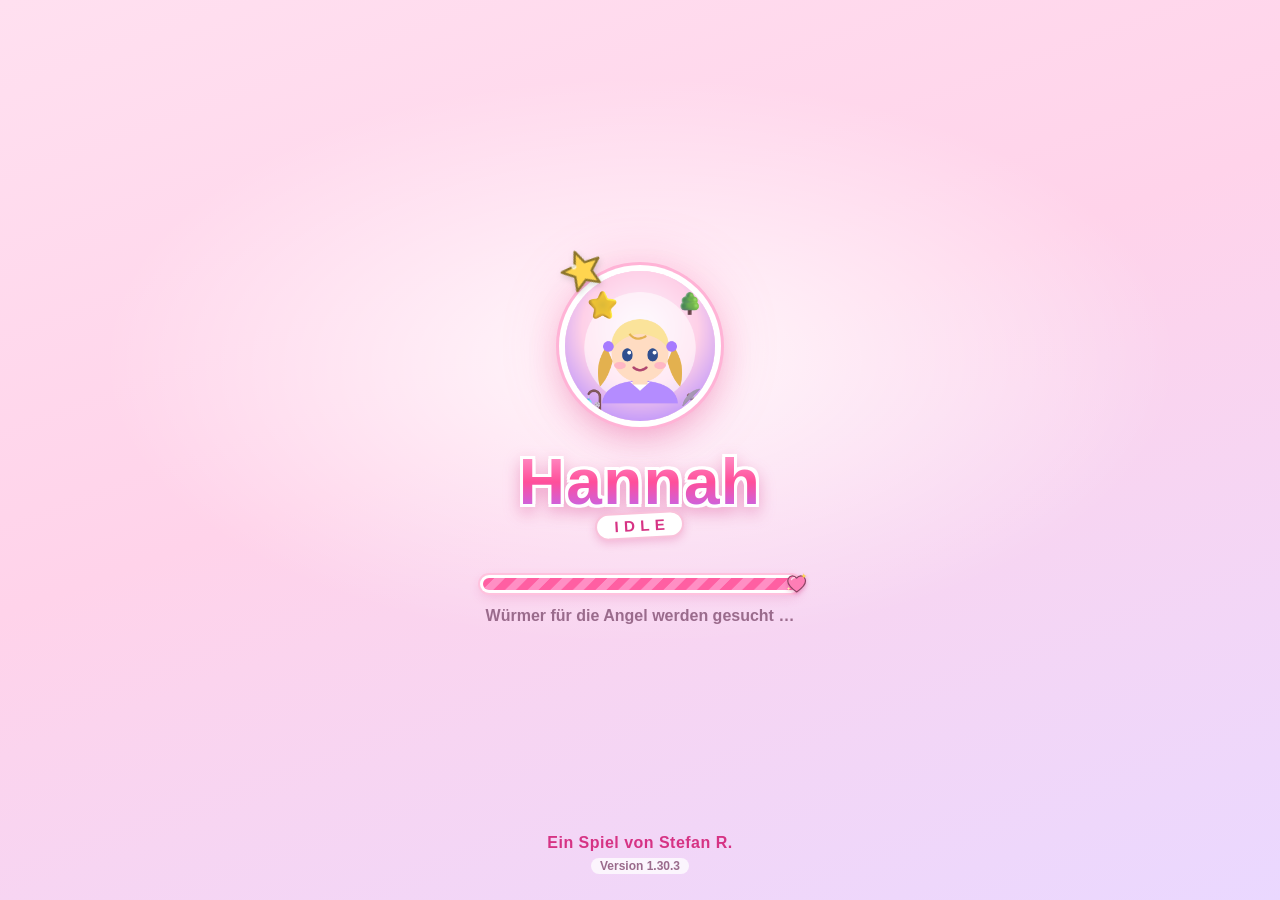
==== commit 06e0760b: "1.30.3: Willkommen-zurück-Bericht bleibt erhalten (Update wartet), Knopf in der Statistik Co-Authore" ====
--- a/index.html
+++ b/index.html
@@ -233,6 +233,7 @@
         <div class="karte ichTeil" data-teil="statistik">
           <h3>📊 Statistik</h3>
           <dl id="statistik" class="statistik"></dl>
+          <button type="button" class="knopf" id="letzterBerichtKnopf">🌙 Was zuletzt passiert ist</button>
           <button type="button" class="knopf leise" id="uebungIch">⭐ Meine Übung bei allem ansehen</button>
           <button type="button" class="knopf leise" id="fortschrittIch">🏁 Mein Fortschritt zu 100 %</button>
         </div>
--- a/css/style.css
+++ b/css/style.css
@@ -1432,3 +1432,6 @@
   background: #fff; color: var(--text-sanft); font-size: 0.72rem; font-weight: 800; white-space: nowrap; overflow: hidden; text-overflow: ellipsis; }
 .danachKnopf.gewaehlt { border-style: solid; border-color: var(--farbe, var(--akzent)); color: var(--akzent-dunkel); background: #fff7fb; }
 .bankSuche { margin: 2px 0 8px; }
+.rkGemacht { display: block; margin: 2px 0 0 2px; font-size: 0.82rem; color: var(--text); }
+.rkSachen li.sanft span { margin-left: auto; font-size: 0.78rem; }
+.rkSachen .rkStufe { margin-left: auto; }
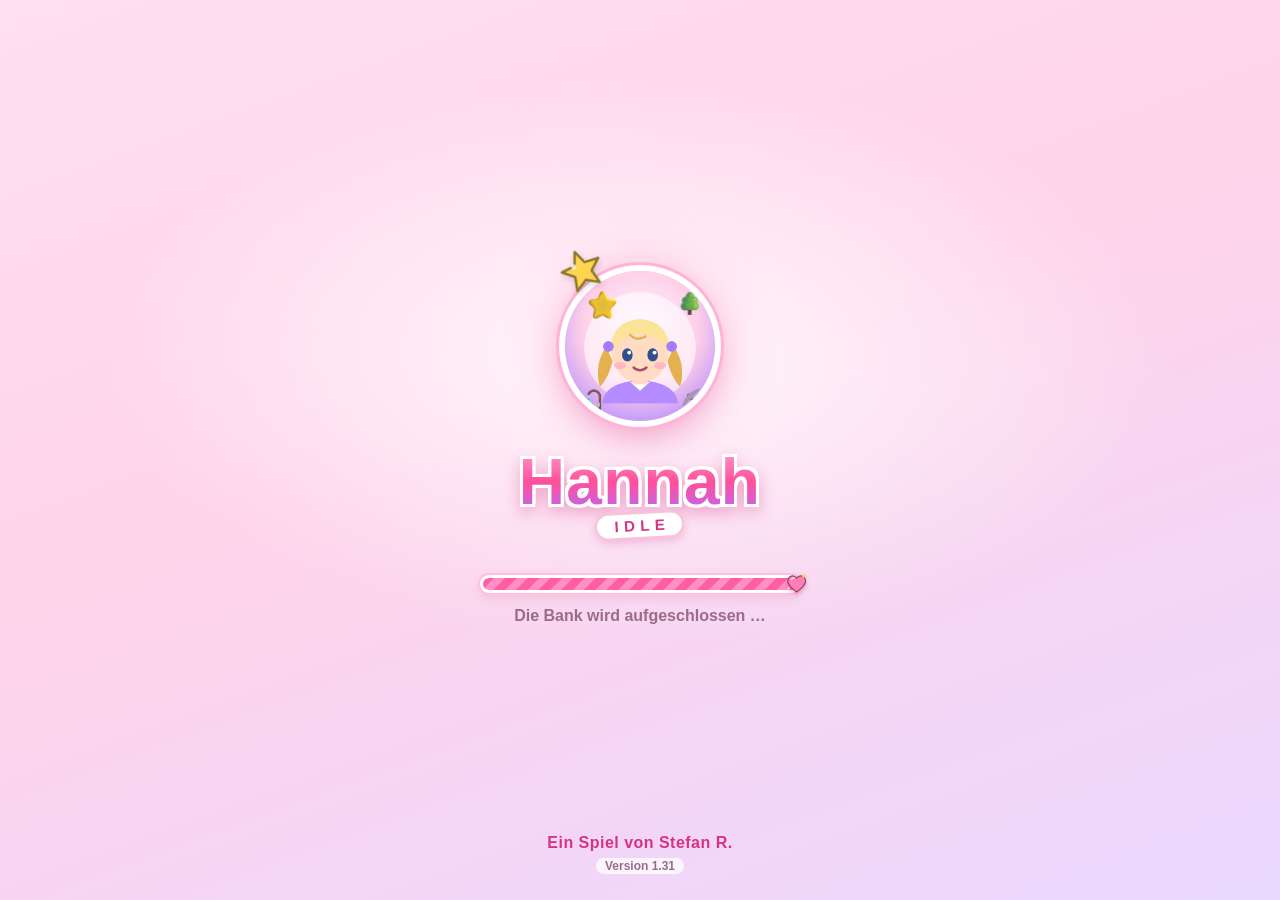
==== commit ac64cc36: "1.31: sehr genauer Guide – Stufen-Schritte für jede Fertigkeit mit Tipps Co-Authored-By: Claude Opus" ====
--- a/index.html
+++ b/index.html
@@ -89,6 +89,7 @@
   <script src="js/heute.js" defer></script>
   <script src="js/rueckkehr.js" defer></script>
   <script src="js/daten-wiki.js" defer></script>
+  <script src="js/guide-stufen.js" defer></script>
   <script src="js/wiki.js" defer></script>
   <script src="js/wiki-anzeige.js" defer></script>
   <script src="js/main.js" defer></script>
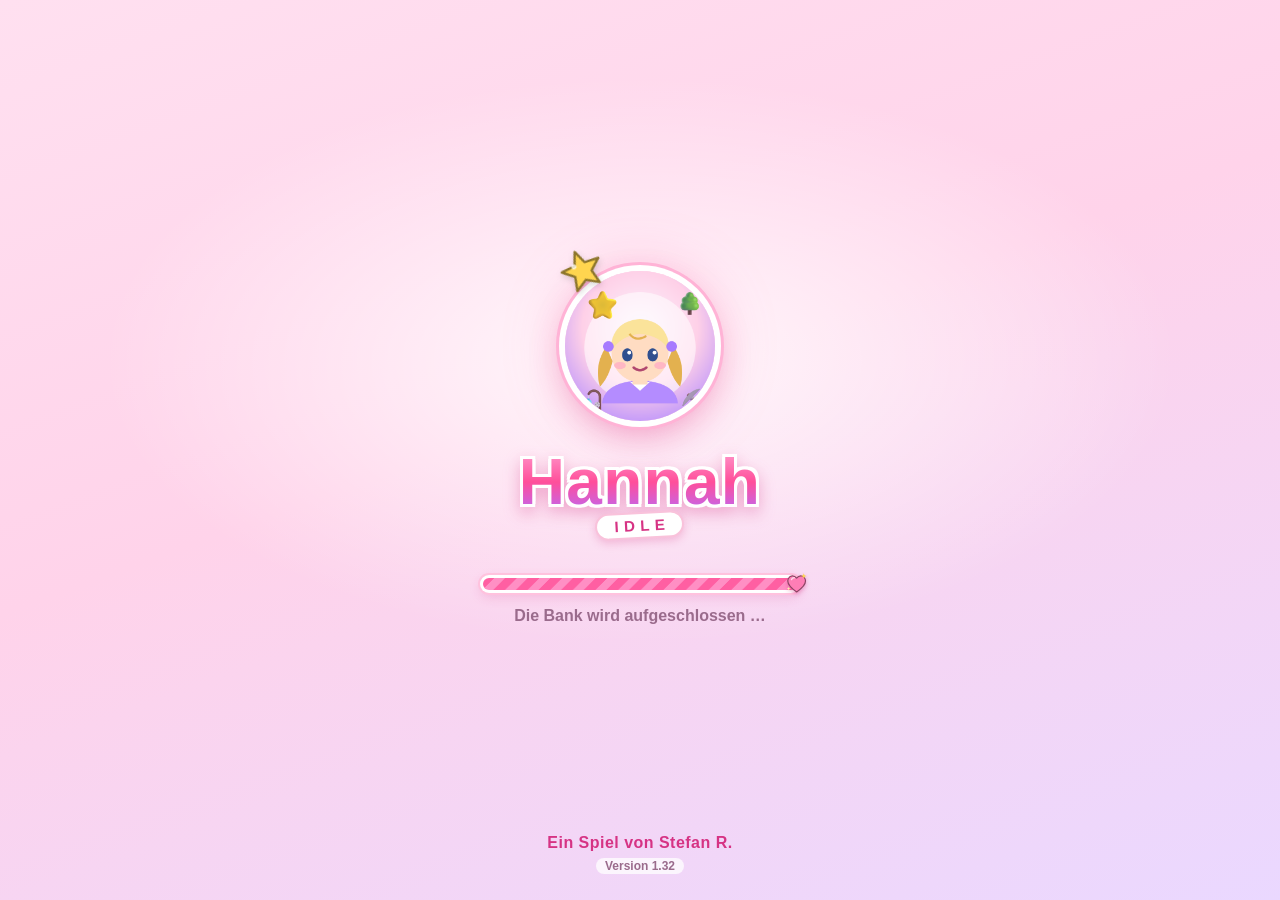
==== commit c150cc53: "1.32: Bäckerei, Haustier-Zucht, Verliese, Wanderzirkus, Prestige (10 Stufen), Season-Pass für 36 Mon" ====
--- a/index.html
+++ b/index.html
@@ -39,6 +39,7 @@
   <script src="js/daten-gebiet7.js" defer></script>
   <script src="js/daten-freunde.js" defer></script>
   <script src="js/daten-karte.js" defer></script>
+  <script src="js/daten-extras.js" defer></script>
   <script src="js/symbole.js" defer></script>
   <script src="js/ikonen.js" defer></script>
   <script src="js/ikonen-natur.js" defer></script>
@@ -72,6 +73,8 @@
   <script src="js/gluecksrad.js" defer></script>
   <script src="js/advent.js" defer></script>
   <script src="js/daten-gebiet8.js" defer></script>
+  <script src="js/daten-season2.js" defer></script>
+  <script src="js/extras.js" defer></script>
   <script src="js/uebung-anzeige.js" defer></script>
   <script src="js/fortschritt.js" defer></script>
   <script src="js/sterne-anzeige.js" defer></script>
@@ -89,6 +92,7 @@
   <script src="js/heute.js" defer></script>
   <script src="js/rueckkehr.js" defer></script>
   <script src="js/daten-wiki.js" defer></script>
+  <script src="js/wiki-extras.js" defer></script>
   <script src="js/guide-stufen.js" defer></script>
   <script src="js/wiki.js" defer></script>
   <script src="js/wiki-anzeige.js" defer></script>
@@ -141,6 +145,7 @@
         <div id="heuteKarte" class="heuteKarte"></div>
         <button type="button" id="adventKarte" class="gluecksKarte adventKarte" hidden></button>
         <button type="button" id="gluecksKarte" class="gluecksKarte"></button>
+        <button type="button" id="zirkusKarte" class="gluecksKarte zirkusKarte" hidden></button>
         <button type="button" id="seasonBanner" class="seasonBanner"></button>
         <h2 class="seitenTitel">🌟 Fertigkeiten <small id="gesamtStufe"></small><button type="button" id="fortschrittKnopf" class="fsPille"></button></h2>
         <div id="fertigkeitenRaster" class="fertigkeitenRaster"></div>
@@ -213,6 +218,7 @@
         <div class="karte ichTeil" data-teil="tiere">
           <h3>🐾 Haustiere <small id="haustierZahl"></small></h3>
           <div id="futternapf"></div>
+          <div id="brutnest" class="brutnest"></div>
           <div id="haustierListe" class="haustierListe"></div>
           <p class="hinweis">Tippe ein Haustier an, um es zu streicheln, zu füttern oder zum Begleiter zu machen. Je höher seine Stufe, desto mehr hilft es dir.</p>
         </div>
@@ -245,6 +251,8 @@
           <label class="schalter"><input type="checkbox" id="tonAn"> 🔊 Töne</label>
           <button id="loeschen" class="knopf gefahr" type="button">🗑️ Spielstand löschen</button>
         </div>
+
+        <div class="karte ichTeil prestigeKarte" data-teil="optionen" id="prestigeKarte"></div>
 
         <div class="karte ichTeil" data-teil="optionen">
           <h3>💾 Spielstand sichern</h3>
@@ -482,6 +490,13 @@
     </div>
   </div>
 
+  <div id="zirkusOverlay" class="overlay" hidden>
+    <div class="fenster zirkusFenster">
+      <button type="button" class="zuX" id="zirkusZu" aria-label="Schließen"><svg viewBox="0 0 24 24"><path d="M6 6L18 18M18 6L6 18" stroke="#fff" stroke-width="3.4" stroke-linecap="round"/></svg></button>
+      <div id="zirkusInhalt"></div>
+    </div>
+  </div>
+
   <div id="frageOverlay" class="overlay" hidden>
     <div class="fenster">
       <h2 id="frageTitel"></h2>
--- a/css/style.css
+++ b/css/style.css
@@ -1435,3 +1435,16 @@
 .rkGemacht { display: block; margin: 2px 0 0 2px; font-size: 0.82rem; color: var(--text); }
 .rkSachen li.sanft span { margin-left: auto; font-size: 0.78rem; }
 .rkSachen .rkStufe { margin-left: auto; }
+
+/* ----- v1.32: Brutnest, Zirkus, Prestige ----- */
+.brutnest { margin-top: 12px; display: grid; gap: 8px; }
+.brutnest h3 { margin: 0; }
+.zuchtWahl { display: grid; grid-template-columns: repeat(auto-fill, minmax(72px, 1fr)); gap: 6px; }
+.zuchtTier { display: flex; flex-direction: column; align-items: center; gap: 2px; padding: 6px 4px; border-radius: 14px; border: 2px solid var(--rand); background: #fff; }
+.zuchtTier span { font-size: 1.6rem; line-height: 1; } .zuchtTier small { font-size: 0.7rem; color: var(--text-sanft); text-align: center; }
+.zuchtTier.an { border-color: var(--akzent); background: #fff0f7; box-shadow: 0 0 0 2px var(--akzent) inset; }
+.zirkusKarte { background: linear-gradient(120deg, #fff0f0, #fff6d6); border-color: #e8453a; }
+.zirkusFenster { position: relative; text-align: left; }
+.zirkusKopf { text-align: center; display: grid; gap: 2px; margin-bottom: 6px; } .zirkusKopf > span { font-size: 2.4rem; } .zirkusKopf h2 { margin: 0; }
+.zirkusFenster .zuX { position: absolute; top: 10px; right: 10px; }
+.prestigeKarte { background: linear-gradient(160deg, #fff8e0, #fff); }
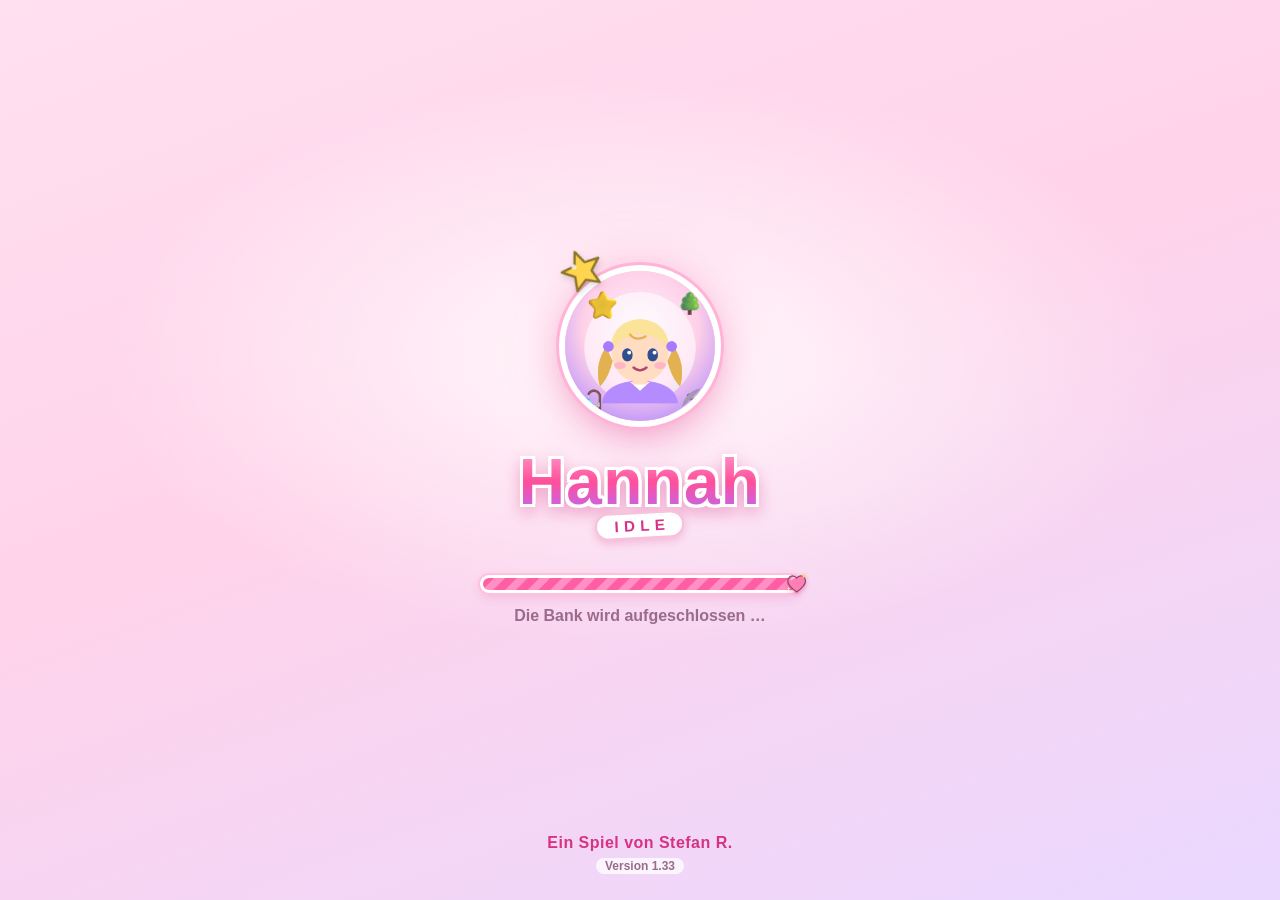
==== commit 16ece7b3: "1.33: Kochbuch mit Seiten-Boni, Wetter (alle 4 Stunden, für alle gleich) Co-Authored-By: Claude Opus" ====
--- a/index.html
+++ b/index.html
@@ -75,6 +75,7 @@
   <script src="js/daten-gebiet8.js" defer></script>
   <script src="js/daten-season2.js" defer></script>
   <script src="js/extras.js" defer></script>
+  <script src="js/extras2.js" defer></script>
   <script src="js/uebung-anzeige.js" defer></script>
   <script src="js/fortschritt.js" defer></script>
   <script src="js/sterne-anzeige.js" defer></script>
@@ -497,6 +498,13 @@
     </div>
   </div>
 
+  <div id="kochbuchOverlay" class="overlay" hidden>
+    <div class="fenster zirkusFenster">
+      <button type="button" class="zuX" id="kochbuchZu" aria-label="Schließen"><svg viewBox="0 0 24 24"><path d="M6 6L18 18M18 6L6 18" stroke="#fff" stroke-width="3.4" stroke-linecap="round"/></svg></button>
+      <div id="kochbuchInhalt"></div>
+    </div>
+  </div>
+
   <div id="frageOverlay" class="overlay" hidden>
     <div class="fenster">
       <h2 id="frageTitel"></h2>
--- a/css/style.css
+++ b/css/style.css
@@ -1448,3 +1448,13 @@
 .zirkusKopf { text-align: center; display: grid; gap: 2px; margin-bottom: 6px; } .zirkusKopf > span { font-size: 2.4rem; } .zirkusKopf h2 { margin: 0; }
 .zirkusFenster .zuX { position: absolute; top: 10px; right: 10px; }
 .prestigeKarte { background: linear-gradient(160deg, #fff8e0, #fff); }
+
+/* ----- v1.33: Kochbuch, Wetter ----- */
+.kochSeite { padding: 8px 10px; margin: 8px 0; border-radius: 16px; background: #fff; border: 2px solid var(--rand); }
+.kochSeite.voll { border-color: #4fc27a; background: #f2fbf2; }
+.kochSeite h3 { margin: 0 0 6px; font-size: 1rem; } .kochSeite h3 small { color: var(--text-sanft); }
+.kochRezepte { display: grid; grid-template-columns: repeat(4, 1fr); gap: 6px; }
+.kochRezept { display: flex; flex-direction: column; align-items: center; gap: 2px; text-align: center; font-size: 1.2rem; }
+.kochRezept small { font-size: 0.62rem; color: var(--text-sanft); line-height: 1.15; }
+.kochRezept.zu { opacity: .45; }
+.wetterChip { border: 0; font: inherit; cursor: pointer; background: linear-gradient(90deg, #e8f4ff, #fff); }
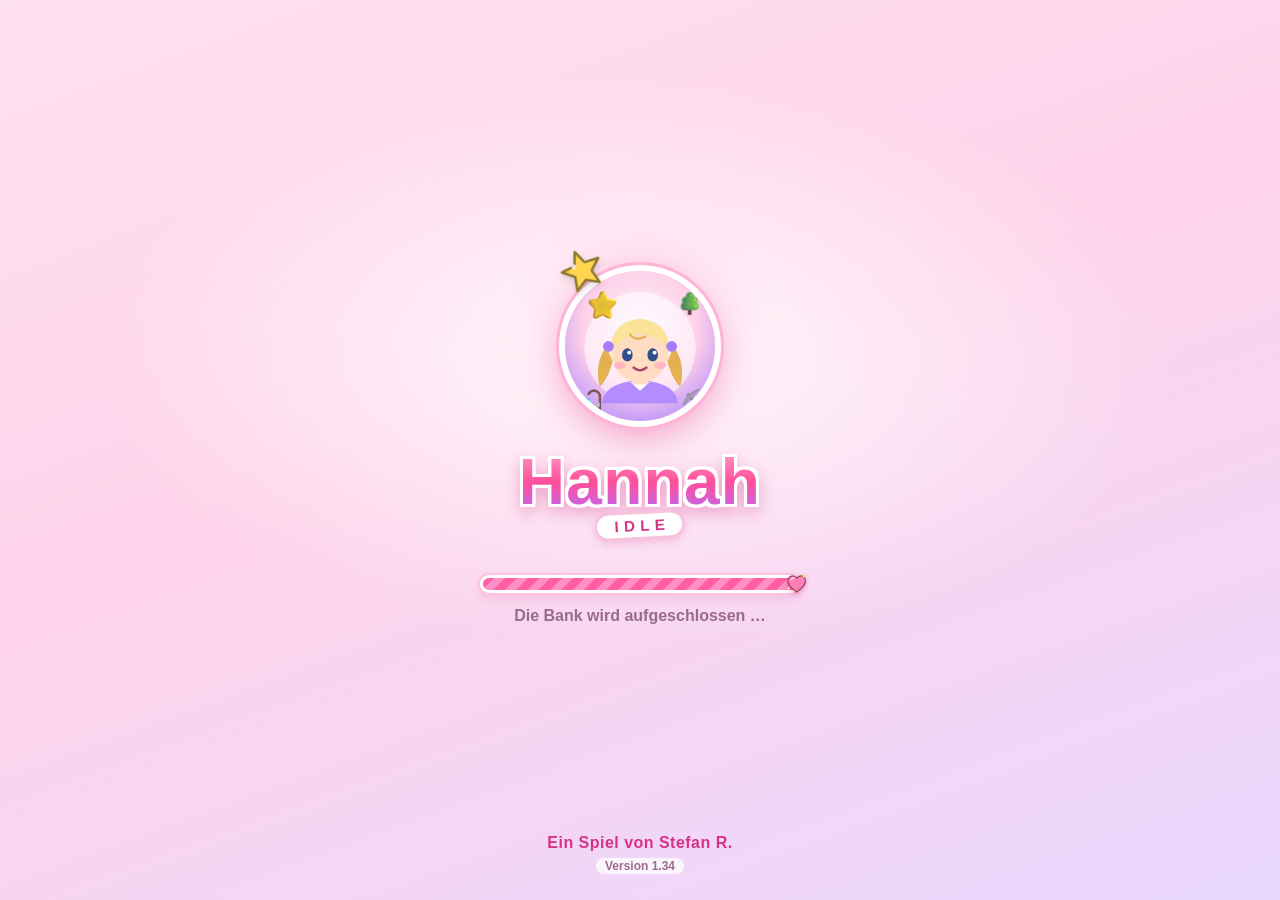
==== commit 486ab7e3: "1.34: Haustier-Ausflüge, Alle streicheln, Garten-Deko, Fotoalbum, Sammelkarten, Gemeinschafts-Boss, " ====
--- a/index.html
+++ b/index.html
@@ -76,6 +76,8 @@
   <script src="js/daten-season2.js" defer></script>
   <script src="js/extras.js" defer></script>
   <script src="js/extras2.js" defer></script>
+  <script src="js/extras3.js" defer></script>
+  <script src="js/gemeinschaft.js" defer></script>
   <script src="js/uebung-anzeige.js" defer></script>
   <script src="js/fortschritt.js" defer></script>
   <script src="js/sterne-anzeige.js" defer></script>
@@ -218,6 +220,7 @@
         </div>
         <div class="karte ichTeil" data-teil="tiere">
           <h3>🐾 Haustiere <small id="haustierZahl"></small></h3>
+          <div id="tierExtras" class="tierExtras"></div>
           <div id="futternapf"></div>
           <div id="brutnest" class="brutnest"></div>
           <div id="haustierListe" class="haustierListe"></div>
@@ -244,6 +247,8 @@
           <button type="button" class="knopf" id="letzterBerichtKnopf">🌙 Was zuletzt passiert ist</button>
           <button type="button" class="knopf leise" id="uebungIch">⭐ Meine Übung bei allem ansehen</button>
           <button type="button" class="knopf leise" id="fortschrittIch">🏁 Mein Fortschritt zu 100 %</button>
+          <button type="button" class="knopf leise" id="albumKnopf">📸 Fotoalbum</button>
+          <button type="button" class="knopf leise" id="kartenKnopf">🃏 Sammelkarten</button>
         </div>
         <div class="karte ichTeil" data-teil="optionen">
           <h3>⚙️ Optionen</h3>
--- a/css/style.css
+++ b/css/style.css
@@ -1457,4 +1457,24 @@
 .kochRezept { display: flex; flex-direction: column; align-items: center; gap: 2px; text-align: center; font-size: 1.2rem; }
 .kochRezept small { font-size: 0.62rem; color: var(--text-sanft); line-height: 1.15; }
 .kochRezept.zu { opacity: .45; }
-.wetterChip { border: 0; font: inherit; cursor: pointer; background: linear-gradient(90deg, #e8f4ff, #fff); }
+.wetterChip { border: 0; font-family: inherit; font-size: 0.75rem; font-weight: 700; text-align: left; cursor: pointer; background: linear-gradient(90deg, #e8f4ff, #fff); color: inherit; }
+
+/* ----- v1.34: Ausflüge, Deko, Album, Karten, Boss, Angeln ----- */
+.tierExtras { display: grid; gap: 8px; margin-bottom: 12px; } .tierExtras h3 { margin: 6px 0 0; }
+.tierKnopfReihe { display: flex; flex-wrap: wrap; gap: 6px; } .tierKnopfReihe .knopf { flex: 1 1 auto; }
+.ausflugListe { display: grid; gap: 5px; }
+.ausflugZeile { display: flex; align-items: center; gap: 8px; padding: 5px 8px; border-radius: 14px; background: #fff; border: 2px solid var(--rand); }
+.ausflugTier { font-size: 1.5rem; } .ausflugKnoepfe { display: flex; gap: 4px; margin-left: auto; } .ausflugKnoepfe .knopf.klein { padding: 4px 8px; font-size: 0.78rem; }
+.dekoStreifen { display: flex; flex-wrap: wrap; justify-content: center; gap: 8px; margin: 10px 0 4px; padding: 8px; border-radius: 16px; background: linear-gradient(180deg, #e8f8e8, #c9eecb); font-size: 1.9rem; min-height: 52px; align-items: center; }
+.dekoStreifen small { font-size: 0.85rem; color: var(--text-sanft); }
+.kartenRaster { display: grid; grid-template-columns: repeat(auto-fill, minmax(64px, 1fr)); gap: 6px; }
+.sammelKarte { display: flex; flex-direction: column; align-items: center; gap: 2px; padding: 4px; border-radius: 10px; background: linear-gradient(160deg, #fff, #f1e4ff); border: 2px solid #c9b8ff; font-size: 1.4rem; }
+.sammelKarte svg { width: 48px; height: 48px; } .sammelKarte.chef { border-color: #f5b942; background: linear-gradient(160deg, #fff8e0, #ffe9a8); }
+.sammelKarte small { font-size: 0.6rem; text-align: center; color: var(--text-sanft); line-height: 1.1; } .sammelKarte.zu { opacity: .45; }
+.albumRaster { display: grid; grid-template-columns: repeat(2, 1fr); gap: 8px; }
+.foto { margin: 0; padding: 6px 6px 4px; background: #fff; border-radius: 10px; box-shadow: 0 3px 8px rgba(91, 42, 79, 0.18); transform: rotate(-1deg); }
+.foto:nth-child(even) { transform: rotate(1.2deg); } .foto svg { width: 100%; height: auto; display: block; border-radius: 6px; }
+.foto figcaption { display: grid; text-align: center; font-size: 0.75rem; } .foto figcaption small { color: var(--text-sanft); }
+.foto.zu { opacity: .5; } .fotoLeer { aspect-ratio: 16 / 10; display: grid; place-items: center; font-size: 2rem; background: #f2eef6; border-radius: 6px; }
+.bossBalken { height: 12px; border-radius: 6px; background: #eee; overflow: hidden; } .bossBalken div { height: 100%; background: linear-gradient(90deg, #ff5f8f, #b48cff); }
+.angelListe { margin: 0; padding-left: 24px; display: grid; gap: 4px; } .angelListe li span { float: right; font-weight: 800; }
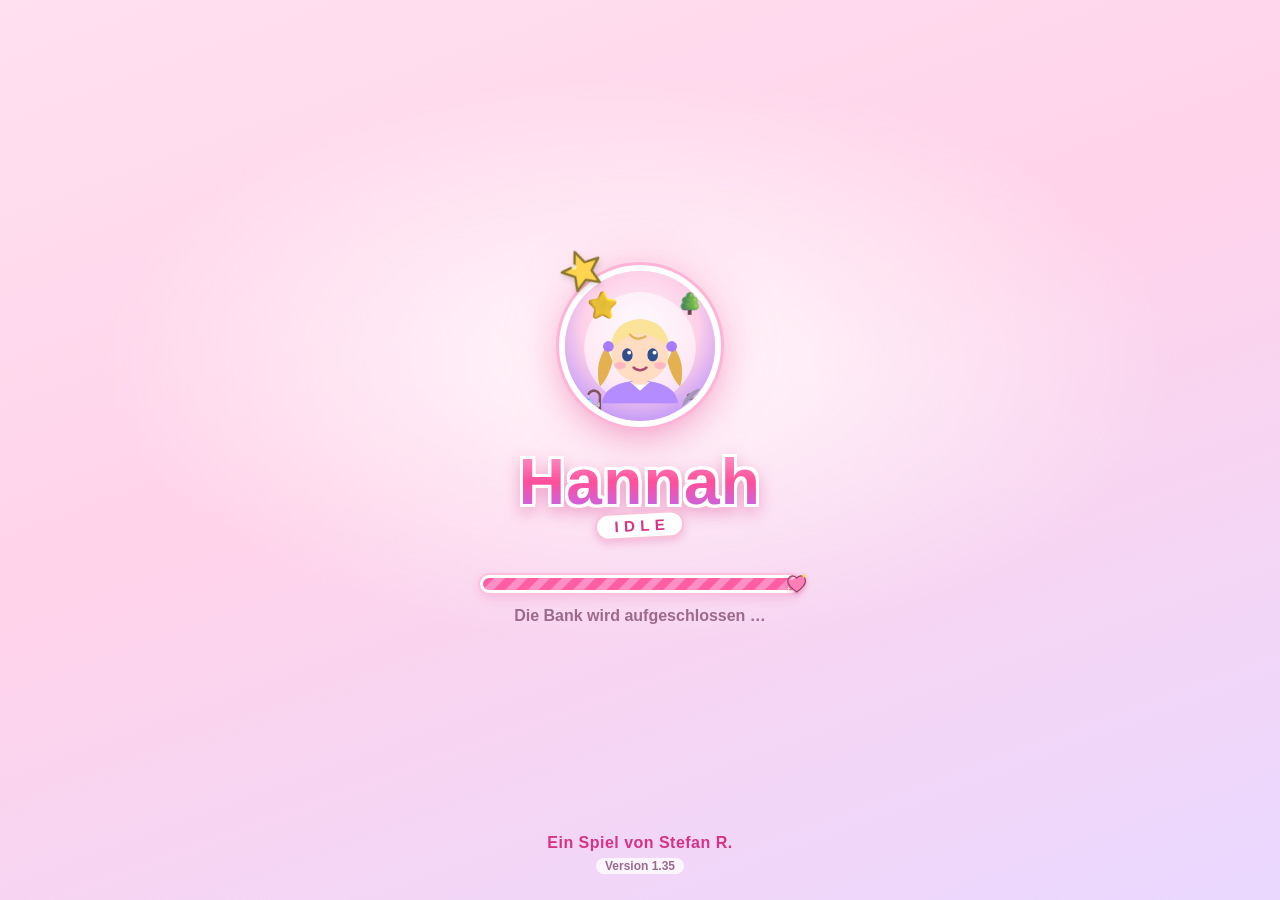
==== commit 5768f4bc: "1.35: großer Laden – Tagesangebote, neue Werkzeuge, Verbesserungen, Händler, Haustier-Zubehör, Tausc" ====
--- a/index.html
+++ b/index.html
@@ -78,6 +78,7 @@
   <script src="js/extras2.js" defer></script>
   <script src="js/extras3.js" defer></script>
   <script src="js/gemeinschaft.js" defer></script>
+  <script src="js/extras4.js" defer></script>
   <script src="js/uebung-anzeige.js" defer></script>
   <script src="js/fortschritt.js" defer></script>
   <script src="js/sterne-anzeige.js" defer></script>
--- a/css/style.css
+++ b/css/style.css
@@ -1478,3 +1478,10 @@
 .foto.zu { opacity: .5; } .fotoLeer { aspect-ratio: 16 / 10; display: grid; place-items: center; font-size: 2rem; background: #f2eef6; border-radius: 6px; }
 .bossBalken { height: 12px; border-radius: 6px; background: #eee; overflow: hidden; } .bossBalken div { height: 100%; background: linear-gradient(90deg, #ff5f8f, #b48cff); }
 .angelListe { margin: 0; padding-left: 24px; display: grid; gap: 4px; } .angelListe li span { float: right; font-weight: 800; }
+
+/* ----- v1.35: großer Laden ----- */
+.ladenAbschnitt { display: grid; gap: 6px; margin-top: 10px; }
+.ladenAbschnitt .rasterTitel small { font-weight: 700; color: var(--text-sanft); font-size: 0.75rem; }
+.tauschZeile { gap: 6px; } .tauschZeile .knopf.klein { padding: 4px 8px; font-size: 0.75rem; white-space: nowrap; }
+.zubehoerKnopf { border: 2px dashed var(--rand); background: #fff; border-radius: 50%; width: 34px; height: 34px; padding: 0; font-size: 1rem; flex: none; }
+.zubehoerKnopf.an { border-style: solid; border-color: var(--akzent); background: #fff0f7; }
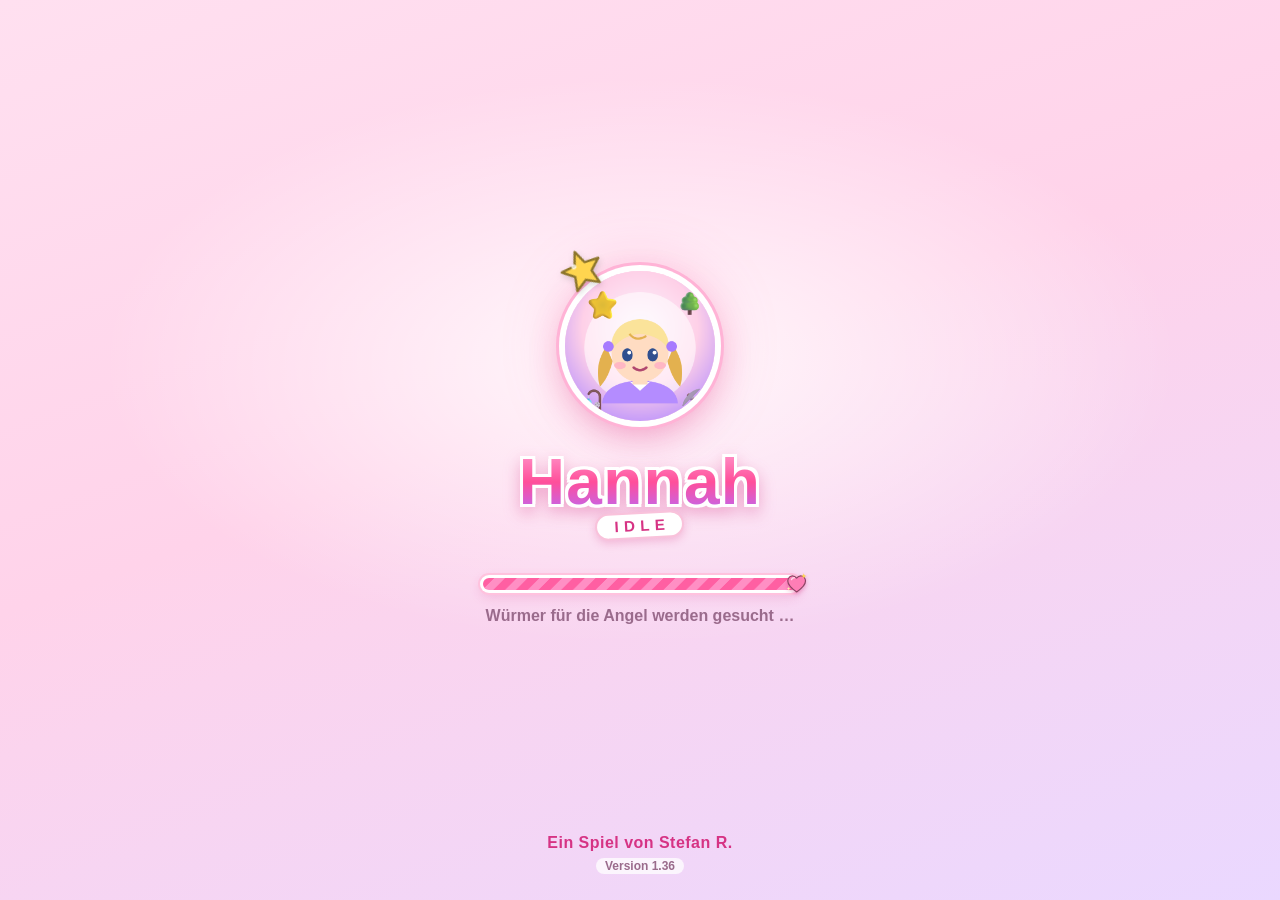
==== commit 0baa5e86: "1.36: Bibliothek (Lesen + 12 Geschichtenbücher), Titel (online), Jahres-Events Ostern/Sommerfest/Hal" ====
--- a/index.html
+++ b/index.html
@@ -40,6 +40,7 @@
   <script src="js/daten-freunde.js" defer></script>
   <script src="js/daten-karte.js" defer></script>
   <script src="js/daten-extras.js" defer></script>
+  <script src="js/daten-lesen.js" defer></script>
   <script src="js/symbole.js" defer></script>
   <script src="js/ikonen.js" defer></script>
   <script src="js/ikonen-natur.js" defer></script>
@@ -79,6 +80,7 @@
   <script src="js/extras3.js" defer></script>
   <script src="js/gemeinschaft.js" defer></script>
   <script src="js/extras4.js" defer></script>
+  <script src="js/extras5.js" defer></script>
   <script src="js/uebung-anzeige.js" defer></script>
   <script src="js/fortschritt.js" defer></script>
   <script src="js/sterne-anzeige.js" defer></script>
@@ -150,6 +152,7 @@
         <button type="button" id="adventKarte" class="gluecksKarte adventKarte" hidden></button>
         <button type="button" id="gluecksKarte" class="gluecksKarte"></button>
         <button type="button" id="zirkusKarte" class="gluecksKarte zirkusKarte" hidden></button>
+        <button type="button" id="eventKarte" class="gluecksKarte eventKarte" hidden></button>
         <button type="button" id="seasonBanner" class="seasonBanner"></button>
         <h2 class="seitenTitel">🌟 Fertigkeiten <small id="gesamtStufe"></small><button type="button" id="fortschrittKnopf" class="fsPille"></button></h2>
         <div id="fertigkeitenRaster" class="fertigkeitenRaster"></div>
@@ -227,6 +230,7 @@
           <div id="haustierListe" class="haustierListe"></div>
           <p class="hinweis">Tippe ein Haustier an, um es zu streicheln, zu füttern oder zum Begleiter zu machen. Je höher seine Stufe, desto mehr hilft es dir.</p>
         </div>
+        <div class="karte ichTeil titelKarte" data-teil="erfolge" id="titelKarte"></div>
         <div class="karte ichTeil" data-teil="erfolge">
           <h3>🏆 Erfolge <small id="erfolgZahl"></small></h3>
           <div id="erfolgListe" class="erfolgListe"></div>
--- a/css/style.css
+++ b/css/style.css
@@ -1485,3 +1485,12 @@
 .tauschZeile { gap: 6px; } .tauschZeile .knopf.klein { padding: 4px 8px; font-size: 0.75rem; white-space: nowrap; }
 .zubehoerKnopf { border: 2px dashed var(--rand); background: #fff; border-radius: 50%; width: 34px; height: 34px; padding: 0; font-size: 1rem; flex: none; }
 .zubehoerKnopf.an { border-style: solid; border-color: var(--akzent); background: #fff0f7; }
+
+/* ----- v1.36: Bücher, Titel, Events ----- */
+.buchText { margin: 4px 0; font-style: italic; line-height: 1.45; }
+.titelListe { display: flex; flex-wrap: wrap; gap: 5px; }
+.titelWahl { padding: 5px 10px; border-radius: 999px; border: 2px solid var(--rand); background: #fff; font-size: 0.78rem; font-weight: 700; }
+.titelWahl.an { border-color: var(--akzent); background: #fff0f7; color: var(--akzent-dunkel); }
+.titelWahl.zu { opacity: .5; font-weight: 600; }
+.listeTitel { display: block; font-size: 0.7rem; color: var(--text-sanft); font-weight: 700; font-style: italic; }
+.eventKarte { background: linear-gradient(120deg, #fff, #fff6e6); border-color: var(--farbe, #ffb347); }
